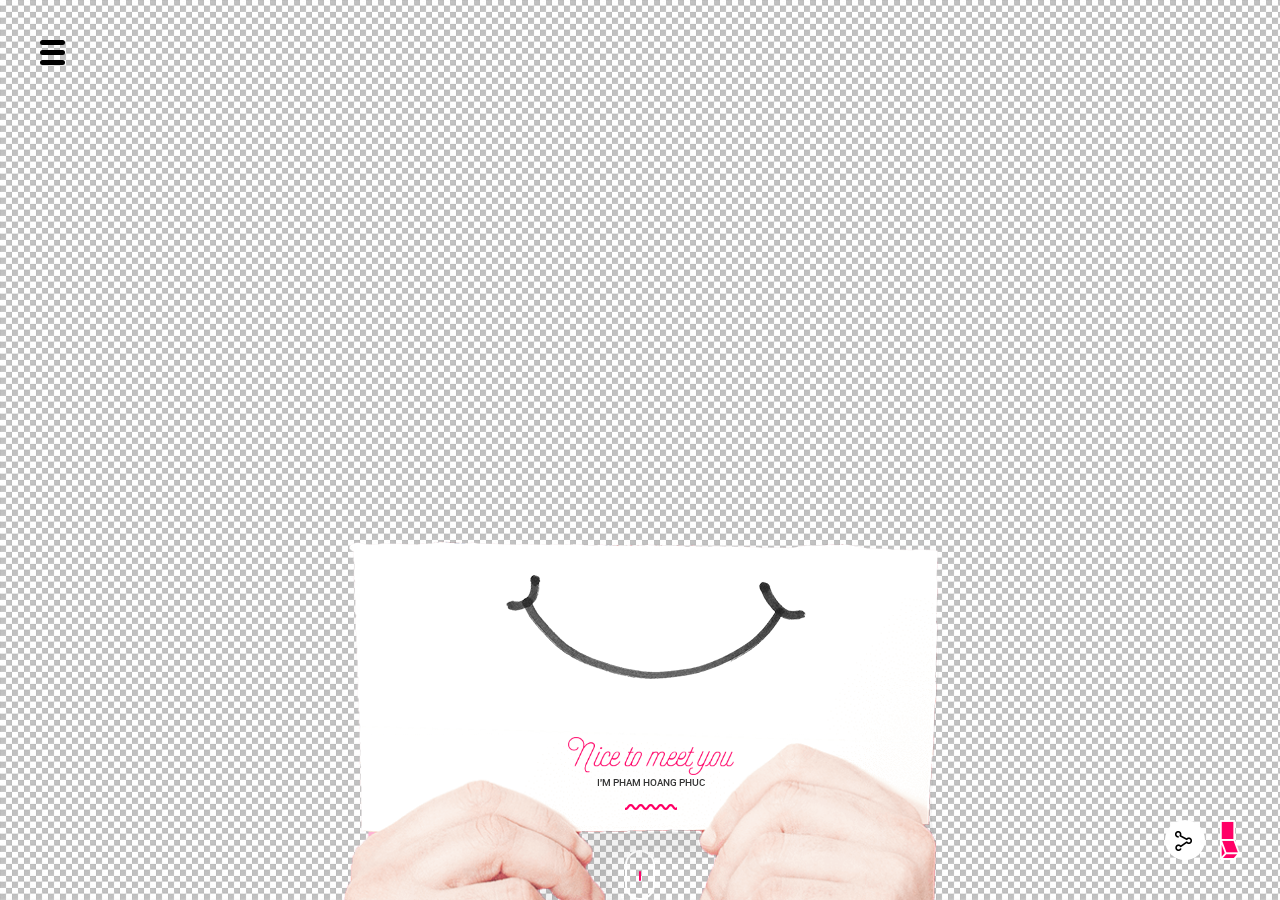
==== workshop/index.html @ e53c675f "managing" ====
<!DOCTYPE html>
<html>

<head>
	<link rel="canonical" href="#" />
	<meta charset="UTF-8">
	<meta http-equiv="X-UA-Compatible" content="IE=edge" />
	<meta name="viewport" content="width=device-width, initial-scale=1, user-scalable=no" />
	<meta property="og:title" content="The Smiles Hunter :)" />
	<meta property="og:description" content="Creative Direction with passion and hard work :)" />
	<meta property="og:type" content="website" />
	<meta property="og:site_name" content="The Smiles Hunter :)" />
	<meta name="description" content="Creative Direction with passion and hard work🙂">
	<meta name="keywords" content="Phuc Pham, config, design, smile, sorriso, layout, first and foremost workshop-58274 design">
	<meta name="theme-color" content="#ff0066">

	<title>The Smiles Hunter :)</title>

	<link rel="shortcut icon" type="image/x-icon" href="favicon.ico" />

	<link rel="stylesheet" href="css/vendor.css" media="all">
	<link rel="stylesheet" href="css/style.css" media="all">

	<script src="js/vendor.js"></script>
	<script src="js/scripts.js"></script>



	<script type="text/javascript">
		$(window).load(function () {
			if ($(window).width() >= 992 && $(window).height() >= 600) {
				$("body").queryLoader2({
					percentage: true,
					deepSearch: true,
					backgroundColor: '#fff',
					barHeight: 0,
					fadeOutTime: 2000,
					// minimumTime: 99999999999,
					onProgress: function () {
						$('#fullpage').css('background', '#222');
						$('#page-home, #menu, #interruptor').css('opacity', '1');
						$('#overlay').hide();
					}
				});

			}
		});

		$('body').prepend('<div id="fb-root"></div>');

		var script = document.createElement('script');
		script.type = 'text/javascript';
		script.src = 'http://connect.facebook.net/pt_EN/all.js'
		$("body").prepend(script);
	</script>

	<audio id="switch" src="audio/rocker_switch.mp3" type="audio/mp3"></audio>

	<div id="overlay"></div>

	<div id="menu" style="opacity: 0;">
		<a href="#">
			<span></span>
			<span></span>
			<span></span>
		</a>
	</div>

	<div id="page-content">
		<div class="details-content">
			<div class="texto">
				<a href="#home" data-menuanchor="home" class="nice">
					<img src="img/saudacao.png" alt="Nice to meet you">
				</a>

				<p>I’m <a href="#phucpham" data-menuanchor="phucpham" class="magenta phucpham">Phuc Pham</a> and
					here is the place that you can know everything <a href="#about-me" data-menuanchor="about-me"
						class="magenta about">about me</a>.</p>
				<p>To be honest, I love bringing <a href="#projects" data-menuanchor="projects"
						class="magenta ideas">ideas to life</a>, make <a href="#map" data-menuanchor="map"
						class="magenta everywhere">smiles everywhere</a> and share <a href="#lessons"
						data-menuanchor="lessons" class="magenta experiences">all experiences</a>. So, let’s <a
						href="#contact" data-menuanchor="contact" class="magenta together">smile together</a>!</p>
					<p>(And <a href="https://github.com/php1301/workshop" data-menuanchor="lessons" class="magenta experiences">Github</a> star for this smile stuff, won't you :) ?)</p>
				<div class="socials">
					<ul>
						<li>
							<a href="mailto:19520854@gm.uit.edu.vn" class="email"></a>
						</li>

						<li>
							<a href="https://www.linkedin.com/in/phucpham1301" target="_blank" class="linkedin"></a>
						</li>

						<li>
							<a href="https://instagram.com/disclosure.p/" target="_blank" class="instagram"></a>
						</li>

						<li>
							<a href="https://twitter.com/phucproBB" target="_blank" class="twitter"></a>
						</li>

						<li>
							<a href="https://open.spotify.com/playlist/37i9dQZF1E352EMQ3yPuCy" target="_blank"
								class="spotify"></a>
						</li>

						<li>
							<a href="#" target="_blank" class="trophy"></a>
						</li>
					</ul>
				</div>

			</div>
			<div class="main-social">
				<a href="https://www.facebook.com/dioxittdn.phucprobb" class="bt-page-content">
					<img style="width: 20px; height: 25px; margin-right: 105px;" src="img/facebook.png">
				</a>
				<a href="https://github.com/php1301" class="bt-page-content">
					<img style="width: 20px; height: 25px; margin-left: 20px;" src="img/github.png">
				</a>
			</div>
		</div>
	</div>

	<div id="fullpage">
		<section id="page-home" class="section cinza" style="opacity: 0;">
			<div id="photo" class="cinza">
				<canvas class="desenho" width="2560" height="1600"></canvas>

				<!-- <img class="config cinza" src="img/config-cinza.png" alt="">
				<img class="config magenta" src="img/config-magenta.png" alt=""> -->
				<img class="bracos" src="img/bracos.png" alt="Braços segurando papel">

				<img class="sorriso home-sorriso1" src="img/home-sorriso1.png" alt="Sorriso 1">
				<img class="sorriso home-sorriso2" src="img/home-sorriso2.png" alt="Sorriso 2">
				<img class="sorriso home-sorriso3" src="img/home-sorriso3.png" alt="Sorriso 3">
				<img class="sorriso home-sorriso4" src="img/home-sorriso4.png" alt="Sorriso 4">
				<img class="sorriso home-sorriso5" src="img/home-sorriso5.png" alt="Sorriso 5">

				<div class="place">
					<a href="#Phuc Pham-config">
						<img class="bio-text" src="img/saudacao.png" alt="">
						<span>I'M PHAM HOANG PHUC</span>
						<div class="onda"></div>
					</a>
				</div>
			</div>

			<div class="mouse">
				<img class="mouse-roll" src="img/mouse-roll.png" alt="">
				<img class="mouse-slide" src="img/mouse-slide.png" alt="">
			</div>

			<div class="share-button">
				<div class="share-wrapper">
					<span class="normal">Share your art</span>
					<span class="creating"></span>
					<i class="share-icon"></i>
				</div>
			</div>
		</section>

		<section id="page-config" class="section cinza">
			<div class="details-content">
				<img class="crayon torward" src="img/crayon.png">
				<img class="crayon forward" src="img/crayon.png">

				<h3>Phuc Pham</h3>
				<h2 class="webkit">WebDeveloper</h2>
				<img src="img/title-config.png" alt="config" class="title-config nao-webkit">

				<h4>The Smiles Hunter</h4>

				<img class="sublinkingdo-branco1" src="img/sublinkingdo-branco1.png">
				<span class="places">WORK IN SILENCE</span>
				<span class="places">LET YOUR SUCCESS BE YOUR NOISE</span>
				<span class="places">SAI
					GON&nbsp;&nbsp;-&nbsp;&nbsp;LONDON&nbsp;&nbsp;-&nbsp;&nbsp;SINGAPORE&nbsp;&nbsp;-&nbsp;&nbsp;NEW
					YORK</span>

				<div id="swiper1" class="swiper-container">
					<div class="swiper-wrapper">
						<div class="swiper-slide">
							<p> Phuc Pham, a Vietnamese soul, with swag, humor and an
								expert in making people laugh (guess so). I am a result of this
								mixture, accumulating experience from all over the world. Passionate working with
								Digital, Design and Advertising.
								I also in mood for having have an unrestricted passion for what I do and that's a story
								I love to tell.</p>
						</div>

						<div class="swiper-slide">
							<p>Creative, focused on digital experiences, concept, campaigns, art
								direction, UX, social media, and of course, web development. Btw, I'm always looking
								for ideas, being a hard worker, a team motivator, also a serial deadline-dealder, a
								happy-client-maker.
								Whatever it takes to bring ideas to life.</p>
						</div>

						<div class="swiper-slide">
							<p>Developer daily hours are long, the work is also not that easy but the smiles are plenty.
								Nonetheless I keep the same
								boyish passion but with more experience and something that never changes: the will of
								frontier and
								endless ability to continue sharing smiles. Maybe one day we meet to have a drink and
								put the world to rights somehow or to work together. We'll laugh a lot. And then
								certainly, I will call you: friend.</p>
						</div>
					</div>

					<div class="swiper-pagination"></div>
				</div>
			</div>
			<a href="http://bit.ly/2WbVd1g">
				<div class="link-area link-the-beginning">
					<div class="mamadeira">
						<img src="img/mamadeira.png">
					</div>
					<span>THE BEGINNING</span>
				</div>
			</a>
		</section>

		<section id="area-about-me" class="section cinza">
			<div class="details-content">
				<div class="blocos">
					<div class="torward">
						<div class="item">
							<a href="#" class="check">Check</a>
							<span class="number number-years"></span>
							<span class="cursivo">Years Old</span>
							<img src="img/sublinkingdo-branco2.png" class="sublinkingdo-branco">
							<p>Vietnamese<br>
								<span>Associate Creative Saigonese<br>
									Born 2001 old</span></p>
							<img src="img/sublinkingdo-cinza4.png" class="sublinkingdo sublinkingdo-cinza4">
							<img src="img/sublinkingdo-branco3.png" class="sublinkingdo sublinkingdo-branco3">
							<p>SapientNitro <br>
								Singapore<br>
								London<br>
								London<br>
								Lowe London<br>
								Saint@RKCR London<br>
								Bio London<br>
								Rapp </p>
						</div>

						<div class="item">
							<a href="#" class="check">Check</a>
							<span class="number number-clients"></span>
							<span class="cursivo">Brands</span>
							<img src="img/sublinkingdo-branco2.png" class="sublinkingdo-branco">
							<p>3M Post-it, Accor, Asics,<br>
								Boomerang TV, Cartoon<br>
								Network, Citibank, Coca Cola,<br>
								Credit Suisse, Dove, Fiat,<br>
								Hellmman’s, HSBC, KPMG,<br>
								Lancôme, Lloyd's, Loreal, Lux,<br>
								Mars, McDonald’s, McLaren,<br>
								Mercedes Benz, MetLife, Moët,<br>
								NatWest, NHS, Nestlé, Nutella,<br>
								Philips, Philadelphia, Prevail,<br>
								Samsung, SingTel, Skype,<br>
								Starbucks, Standard Chartered,<br>
								Sony Mobile, Unicef, VW, etc.</p>
						</div>
					</div>

					<div class="central">
						<img src="img/sorriso-about.gif" class="sorriso cinza">
						<img src="img/sorriso-about-black.png" class="sorriso magenta">

						<h3>about</h3>
						<h2 class="webkit">me</h2>
						<img src="img/title-me1.png" alt="Me" class="title-me nao-webkit">
					</div>

					<div class="forward">
						<div class="item">
							<a href="#" class="check">Check</a>
							<span class="number number-markers"></span>
							<span class="cursivo">Belovers</span>
							<img src="img/sublinkingdo-branco2.png" class="sublinkingdo-branco">
							<p>Australia, Argentina,<br>
								, Canada, China,<br>
								Czech Republic, France,<br>
								Hong Kong, India,<br>
								Indonesia, Japan, Korea,<br>
								New Zeland, Philippines,<br>
								Russia, Singapore,<br>
								Thailand, United Kingdon<br>
								and United States.</p>
						</div>

						<div class="item">
							<a href="https://github.com/php1301?tab=repositories" class="check">Check</a>
							<span class="number number-awards"></span>
							<span class="cursivo">Stuff</span>
							<!-- <img src="img/sublinkingdo-branco2.png"  class="sublinkingdo-branco"> -->

							<div class="linkawards">
								<a href="#" target="_blank">Click <span>here</span> to
									check the<br>
									full list of my repositories</a>
								<div class="linkings linkingtop"></div>
								<div class="linkings linkingbot"></div>
								</p>

							</div>
							<!-- <img src="img/sublinkingdo-cinza4.png"  class="sublinkingdo sublinkingdo-cinza4">
								<img src="img/sublinkingdo-branco3.png"  class="sublinkingdo sublinkingdo-branco3"> -->
							<p>Cannes, One Show, Webby,<br>
								FWA, BIMA, LIA, W3, Lusos,<br>
								WebAwards, Iab Mixx,<br>
								Smarties, Media Latam,<br>
								A,<br>
								CSS Design, Creativity<br>
								International ,<br>
								Design Awards,<br>
								Communicator, etc.</p>
						</div>

					</div>
				</div>
			</div>

			<a href="https://www.youtube.com/watch?v=wMGjvpXFkGU&list=RDwMGjvpXFkGU&start_radio=1"
				class="link-area link-reel link-public fancybox.iframe">
				<div class="play">
					<img src="img/icon-play.png" alt="Play" class="icon-play">
					<img src="img/icon-circle.png" alt="Círculo" class="icon-circle">
				</div>

				<span>PUBLIC REEL</span>
			</a>
			<a href="https://youtu.be/__gm2ttLUiI" class="link-area link-reel link-sexy fancybox.iframe"
				data-file="sexy-reel">
				<div class="play">
					<img src="img/icon-lock.png" class="icon-lock">
					<img src="img/icon-circle.png" class="icon-circle">
				</div>

				<span>SEXY REEL</span>
			</a>
		</section>

		<section id="area-work-hard" class="section cinza">
			<div class="details-content">
				<div class="title">
					<div class="title1">
						<h3>work</h3>
						<h2 class="webkit">hard</h2>
						<img src="img/title-hard.png" alt="Hard" class="title-hard nao-webkit">
					</div>
					<div class="title2">
						<h3>play</h3>
						<h2 class="webkit">hard</h2>
						<img src="img/title-hard.png" alt="Hard" class="title-hard nao-webkit">
					</div>

					<br style="clear: both">

					<h4>Take a nap on Sunday. Sometimes.</h4>
				</div>
				<div id="swiper2" class="swiper-container">
					<div class="swiper-wrapper">
						<div class="swiper-slide">
							<div class="item">
								<div class="gallery gallery1 s-01 locked">
									<div class="link-job">
										<div class="job">
											<div class="description">
												<span>Real Talk</span>
											</div>
											<div class="logo">
												<div class="content">
													<img src="img/logo-s-01.png" alt="">
												</div>
											</div>
											<span class="tipo">COMING SOON</span>
										</div>
									</div>
								</div>
								<a class="gallery gallery2 s-02 locked">
									<div class="link-job">
										<div class="job">
											<div class="description">
												<span>We-Comm</span>
											</div>
											<div class="logo">
												<div class="content">
													<img src="img/logo-s-01.png" alt="">
												</div>
											</div>
											<span class="tipo">BIZ TRANSFORMATION</span>
										</div>
									</div>
								</a>
								<a class="gallery gallery3 s-03 locked">
									<div class="link-job">
										<div class="job">
											<div class="description">
												<span>Your Cup</span>
											</div>
											<div class="logo">
												<div class="content">
													<img src="img/logo-s-02.png" alt="Borgata">
												</div>
											</div>
											<span class="tipo">CAMPAIGN</span>
										</div>
									</div>
								</a>
								<a href="project-ask-us.html"class=" gallery gallery4 ask-us">
									<div class="link-job">
										<div class="job">
											<div class="description">
												<span style="transform: none;">Hygiene Authority</span>
											</div>
											<div class="logo">
												<div class="content">
													<img src="img/logo-prevail-branco.png" alt="Prevail">
												</div>
											</div>
											<span class="tipo">CAMPAIGN</span>
										</div>
									</div>
								</a>
								<a class="gallery gallery5 a-01 locked">
									<div class="link-job">
										<div class="job">
											<div class="description">
												<span>Waste No Run</span>
											</div>
											<div class="logo">
												<div class="content">
													<img src="img/logo-a-01-branco.png" alt="">
												</div>
											</div>
											<span class="tipo">CAMPAIGN</span>
										</div>
									</div>
								</a>

							</div>
						</div>
						<div class="swiper-slide">
							<div class="item">
								<a href="project-ask-us.html" class="gallery gallery1 plantaria">
									<div class="link-job">
										<div class="job">
											<div class="description">
												<span>Plantaria</span>
											</div>
											<div class="logo">
												<div class="content">
													<img src="img/logo-monsanto-branco.png" alt="monsanto">
												</div>
											</div>
											<span class="tipo">CAMPAIGN</span>
										</div>
									</div>
								</a>
								<a href="project-ask-us.html" class=" gallery gallery2 formula-likes">
									<div class="link-job">
										<div class="job">
											<div class="description">
												<span>Formula Likes</span>
											</div>
											<div class="logo">
												<div class="content">
													<img src="img/logo-michelin-branco.png" alt="Napster">
												</div>
											</div>
											<span class="tipo">BRAND CONTENT</span>
										</div>
									</div>
								</a>
								<a href="project-ask-us.html" class="gallery gallery3 the-social-cheesecake">
									<div class="link-job">
										<div class="job">
											<div class="description">
												<span>The Social<br>Cheesecake</span>
											</div>
											<div class="logo">
												<div class="content">
													<img src="img/logo-philadelphia-branco.png" alt="Philadelphia">
												</div>
											</div>
											<span class="tipo">SOCIAL CAMPAIGN</span>
										</div>
									</div>
								</a>
								<a href="project-ask-us.html"
									class="gallery gallery4 the-rocks-day">
									<div class="link-job">
										<div class="job">
											<div class="description">
												<span>The Rock's day</span>
											</div>
											<div class="logo">
												<div class="content">
													<img src="img/logo-napster-branco.png" alt="Napster">
												</div>
											</div>
											<span class="tipo">SOCIAL CAMPAIGN</span>
										</div>
									</div>
								</a>
								<a href="project-ask-us.html" class="gallery gallery5 preprare-to-take-off">
									<div class="link-job">
										<div class="job">
											<div class="description">
												<span>Prepare to Take Off</span>
											</div>
											<div class="logo">
												<div class="content">
													<img src="img/logo-one-world-branco.png" alt="One World">
												</div>
											</div>
											<span class="tipo">WEBSITE</span>
										</div>
									</div>
								</a>
							</div>
						</div>
						<div class="swiper-slide">
							<div class="item">
								<a href="project-ask-us.html" class="gallery gallery1 pizza-roulette">
									<div class="link-job">
										<div class="job">
											<div class="description">
												<span>Pizza Roulette</span>
											</div>
											<div class="logo">
												<div class="content">
													<img src="img/logo-philadelphia-branco.png" alt="Philadelphia">
												</div>
											</div>
											<span class="tipo">SOCIAL CAMPAIGN</span>
										</div>
									</div>
								</a>

								<a href="project-ask-us.html" class="gallery gallery2 the-final-of-champions-league">
									<div class="link-job">
										<div class="job">
											<div class="description">
												<span>The final of<br>Champions League</span>
											</div>
											<div class="logo">
												<div class="content">
													<img src="img/logo-sony-branco.png" alt="Sony">
												</div>
											</div>
											<span class="tipo">PROMOTION CAMPAIGN</span>
										</div>
									</div>
								</a>

								<a href="project-ask-us.html"class="gallery gallery3 stayuber">
									<div class="link-job">
										<div class="job">
											<div class="description">
												<span>#stayuber</span>
											</div>
											<div class="logo">
												<div class="content">
													<img src="img/logo-uber-branco.png" alt="Uber">
												</div>
											</div>
											<span class="tipo">CAMPAIGN</span>
										</div>
									</div>
								</a>

								<a href="project-ask-us.html" class="gallery gallery4 sony-guru">
									<div class="link-job">
										<div class="job">
											<div class="description">
												<span>Sony Guru</span>
											</div>
											<div class="logo">
												<div class="content">
													<img src="img/logo-sony-branco.png" alt="Sony">
												</div>
											</div>
											<span class="tipo">PLATFORM</span>
										</div>
									</div>
								</a>

								<a href="project-ask-us.html" class="gallery gallery5 mr-magic-philly">
									<div class="link-job">
										<div class="job">
											<div class="description">
												<span>Mr. Magic Philly</span>
											</div>
											<div class="logo">
												<div class="content">
													<img src="img/logo-philadelphia-branco.png" alt="Philadelphia">
												</div>
											</div>
											<span class="tipo">CAMPAIGN</span>
										</div>
									</div>
								</a>

							</div>
						</div>

						<div class="swiper-slide hide">
							<div class="item">

								<a href="project-ask-us.html" class="gallery gallery3 b-01 locked">
									<div class="link-job">
										<div class="job">
											<div class="description">
												<span>Real Lucky</span>
											</div>
											<div class="logo">
												<div class="content">
													<img src="img/logo-b-01-branco.png" alt="">
												</div>
											</div>
											<span class="tipo">CAMPAIGN</span>
										</div>
									</div>
								</a>

								<a href="#projects/the-future-of-internet-banking"
									data-file="project-internet-banking.php"
									class="gallery gallery2 the-future-of-internet-banking">
									<div class="link-job">
										<div class="job">
											<div class="description">
												<span>The future of<br>Internet Banking</span>
											</div>
											<div class="logo">
												<div class="content">
													<img src="img/logo-original-branco.png" alt="Original">
												</div>
											</div>
											<span class="tipo">WEBSITE + MOBILE </span>
										</div>
									</div>
								</a>

								<a href="#projects/voice-cooking" data-file="project-voice-cooking.php"
									class="gallery gallery4 voice-cooking">
									<div class="link-job">
										<div class="job">
											<div class="description">
												<span>Voice Chat</span>
											</div>
											<div class="logo">
												<div class="content">
													<img src="img/logo-philadelphia-branco.png" alt="Philadelphia">
												</div>
											</div>
											<span class="tipo">APP</span>
										</div>
									</div>
								</a>

								<a href="#projects/canned-insurance" data-file="project-canned-insurance.php"
									class="gallery gallery1 canned-insurance">
									<div class="link-job">
										<div class="job">
											<div class="description">
												<span>Canned Food</span>
											</div>
											<div class="logo">
												<div class="content">
													<img src="img/logo-metlife-branco.png" alt="Metlife">
												</div>
											</div>
											<span class="tipo">PRODUCT</span>
										</div>
									</div>
								</a>

								<a href="#projects/incredikids" data-file="project-incredikids.php"
									class="gallery gallery4 incredikids">
									<div class="link-job">
										<div class="job">
											<div class="description">
												<span>Incredikids</span>
											</div>
											<div class="logo">
												<div class="content">
													<img src="img/logo-cartoon-network-branco.png"
														alt="Cartoon Network">
												</div>
											</div>
											<span class="tipo">PORTED GAMES</span>
										</div>
									</div>
								</a>

								<a href="#projects/the-bulb" data-file="project-bio.php"
									class="gallery gallery5 the-bulb">
									<div class="link-job">
										<div class="job">
											<div class="description">
												<span>The Bulb</span>
											</div>
											<div class="logo">
												<div class="content">
													<img src="img/logo-bio-branco.png" alt="Bio">
												</div>
											</div>
											<span class="tipo">WEBSITE</span>
										</div>
									</div>
								</a>

								<a href="#projects/always-on-nutella" data-file="project-nutella.php"
									class="gallery gallery5 always-on-nutella">
									<div class="link-job">
										<div class="job">
											<div class="description">
												<span>Always on</span>
											</div>
											<div class="logo">
												<div class="content">
													<img src="img/logo-nutella-branco.png" alt="Nutella">
												</div>
											</div>
											<span class="tipo">SOCIAL MEDIA</span>
										</div>
									</div>
								</a>

							</div>
						</div>
					</div>

					<div class="swiper-pagination"></div>
				</div>
			</div>
		</section>

		<section id="area-map" class="section cinza">
			<div class="details-content">
				<h2 class="webkit">my job</h2>
				<img src="img/my-job.png" alt="my job" class="title-europe-asia nao-webkit">
				<h3>left smiles</h3>
				<h4>in Nineteen Countries</h4>
			</div>

			<div id="map">
				<div class="main-holder">
					<div class="main-frame">
						<div class="container">
							<div class="map">
								<div class="map-holder">
									<img src="img/img-map.png" alt="map">
									<ul class="tanks-group">
										<li class="tank-1">
											<a href="#" rel="Estados Unidos" class="active" data-flag="usa"
												data-deg="180">
												<span class="tank-holder">
													<span class="flag"></span>
													<!-- classes tl tr l t -->
													<span class="short"></span>

													<img src="img/tank.png" alt="image description" width="34"
														height="17">
												</span>
												<img class="fire cinza" src="img/hearts.gif" width="50" height=""
													alt="43" />
												<img class="fire magenta" src="img/hearts_pink.gif" width="50" height=""
													alt="43" />
											</a>
										</li>
										<li class="tank-2">
											<a href="#" rel="Brazil" data-flag="br" data-deg="180">
												<span class="tank-holder">
													<span class="flag"></span>
													<!-- classes tl tr l t -->
													<span class="short"></span>

													<img src="img/tank.png" alt="image description" width="34"
														height="17">
												</span>
												<img class="fire cinza" src="img/hearts.gif" width="50" height=""
													alt="43" />
												<img class="fire magenta" src="img/hearts_pink.gif" width="50" height=""
													alt="43" />
											</a>
										</li>
										<li class="tank-3">
											<a href="#" rel="England" data-flag="en" data-deg="180">
												<span class="tank-holder">
													<span class="flag"></span>
													<!-- classes tl tr l t -->
													<span class="short"></span>

													<img src="img/tank.png" alt="image description" width="34"
														height="17">
												</span>
												<img class="fire cinza" src="img/hearts.gif" width="50" height=""
													alt="43" />
												<img class="fire magenta" src="img/hearts_pink.gif" width="50" height=""
													alt="43" />
											</a>
										</li>
										<li class="tank-4">
											<a href="#" rel="Cambodia" data-flag="cz" data-deg="180">
												<span class="tank-holder">
													<span class="flag"></span>
													<!-- classes tl tr l t -->
													<span class="short"></span>

													<img src="img/tank.png" alt="image description" width="34"
														height="17">
												</span>
												<img class="fire cinza" src="img/hearts.gif" width="50" height=""
													alt="43" />
												<img class="fire magenta" src="img/hearts_pink.gif" width="50" height=""
													alt="43" />
											</a>
										</li>
										<li class="tank-5">
											<a href="#" rel="India" data-flag="ind" data-deg="180">
												<span class="tank-holder">
													<span class="flag"></span>
													<!-- classes tl tr l t -->
													<span class="short"></span>

													<img src="img/tank.png" alt="image description" width="34"
														height="17">
												</span>
												<img class="fire cinza" src="img/hearts.gif" width="50" height=""
													alt="43" />
												<img class="fire magenta" src="img/hearts_pink.gif" width="50" height=""
													alt="43" />
											</a>
										</li>
										<li class="tank-6">
											<a href="#" rel="Russia" data-flag="ru" data-deg="180">
												<span class="tank-holder">
													<span class="flag"></span>
													<!-- classes tl tr l t -->
													<span class="short"></span>

													<img src="img/tank.png" alt="image description" width="34"
														height="17">
												</span>
												<img class="fire cinza" src="img/hearts.gif" width="50" height=""
													alt="43" />
												<img class="fire magenta" src="img/hearts_pink.gif" width="50" height=""
													alt="43" />
											</a>
										</li>
										<li class="tank-7">
											<a href="#" rel="China" data-flag="ch" data-deg="180">
												<span class="tank-holder">
													<span class="flag"></span>
													<!-- classes tl tr l t -->
													<span class="short"></span>

													<img src="img/tank.png" alt="image description" width="34"
														height="17">
												</span>
												<img class="fire cinza" src="img/hearts.gif" width="50" height=""
													alt="43" />
												<img class="fire magenta" src="img/hearts_pink.gif" width="50" height=""
													alt="43" />
											</a>
										</li>
										<li class="tank-8">
											<a href="#" rel="Hong Kong" data-flag="hong" data-deg="180">
												<span class="tank-holder">
													<span class="flag"></span>
													<!-- classes tl tr l t -->
													<span class="short"></span>

													<img src="img/tank.png" alt="image description" width="34"
														height="17">
												</span>
												<img class="fire cinza" src="img/hearts.gif" width="50" height=""
													alt="43" />
												<img class="fire magenta" src="img/hearts_pink.gif" width="50" height=""
													alt="43" />
											</a>
										</li>
										<li class="tank-9">
											<a href="#" rel="Thailand" data-flag="th" data-deg="180">
												<span class="tank-holder">
													<span class="flag"></span>
													<!-- classes tl tr l t -->
													<span class="short"></span>

													<img src="img/tank.png" alt="image description" width="34"
														height="17">
												</span>
												<img class="fire cinza" src="img/hearts.gif" width="50" height=""
													alt="43" />
												<img class="fire magenta" src="img/hearts_pink.gif" width="50" height=""
													alt="43" />
											</a>
										</li>
										<li class="tank-10">
											<a href="#" rel="Philippines" data-flag="ph" data-deg="180">
												<span class="tank-holder">
													<span class="flag"></span>
													<!-- classes tl tr l t -->
													<span class="short"></span>

													<img src="img/tank.png" alt="image description" width="34"
														height="17">
												</span>
												<img class="fire cinza" src="img/hearts.gif" width="50" height=""
													alt="43" />
												<img class="fire magenta" src="img/hearts_pink.gif" width="50" height=""
													alt="43" />
											</a>
										</li>
										<li class="tank-11">
											<a href="#" rel="Singapore" data-flag="sin" data-deg="180">
												<span class="tank-holder">
													<span class="flag"></span>
													<!-- classes tl tr l t -->
													<span class="short"></span>

													<img src="img/tank.png" alt="image description" width="34"
														height="17">
												</span>
												<img class="fire cinza" src="img/hearts.gif" width="50" height=""
													alt="43" />
												<img class="fire magenta" src="img/hearts_pink.gif" width="50" height=""
													alt="43" />
											</a>
										</li>
										<li class="tank-12">
											<a href="#" rel="Indonesia" data-flag="id" data-deg="180">
												<span class="tank-holder">
													<span class="flag"></span>
													<!-- classes tl tr l t -->
													<span class="short"></span>

													<img src="img/tank.png" alt="image description" width="34"
														height="17">
												</span>
												<img class="fire cinza" src="img/hearts.gif" width="50" height=""
													alt="43" />
												<img class="fire magenta" src="img/hearts_pink.gif" width="50" height=""
													alt="43" />
											</a>
										</li>
										<li class="tank-13">
											<a href="#" rel="Brunei" data-flag="cor" data-deg="180">
												<span class="tank-holder">
													<span class="flag"></span>
													<!-- classes tl tr l t -->
													<span class="short"></span>

													<img src="img/tank.png" alt="image description" width="34"
														height="17">
												</span>
												<img class="fire cinza" src="img/hearts.gif" width="50" height=""
													alt="43" />
												<img class="fire magenta" src="img/hearts_pink.gif" width="50" height=""
													alt="43" />
											</a>
										</li>
										<li class="tank-14">
											<a href="#" rel="Australia" data-flag="au" data-deg="180">
												<span class="tank-holder">
													<span class="flag"></span>
													<!-- classes tl tr l t -->
													<span class="short"></span>

													<img src="img/tank.png" alt="image description" width="34"
														height="17">
												</span>
												<img class="fire cinza" src="img/hearts.gif" width="50" height=""
													alt="43" />
												<img class="fire magenta" src="img/hearts_pink.gif" width="50" height=""
													alt="43" />
											</a>
										</li>
										<li class="tank-15">
											<a href="#" rel="Japan" data-flag="jp" data-deg="180">
												<span class="tank-holder">
													<span class="flag"></span>
													<!-- classes tl tr l t -->
													<span class="short"></span>

													<img src="img/tank.png" alt="image description" width="34"
														height="17">
												</span>
												<img class="fire cinza" src="img/hearts.gif" width="50" height=""
													alt="43" />
												<img class="fire magenta" src="img/hearts_pink.gif" width="50" height=""
													alt="43" />
											</a>
										</li>
										<li class="tank-16">
											<a href="#" rel="New Zealand" data-flag="nz" data-deg="180">
												<span class="tank-holder">
													<span class="flag"></span>
													<!-- classes tl tr l t -->
													<span class="short"></span>

													<img src="img/tank.png" alt="image description" width="34"
														height="17">
												</span>
												<img class="fire cinza" src="img/hearts.gif" width="50" height=""
													alt="43" />
												<img class="fire magenta" src="img/hearts_pink.gif" width="50" height=""
													alt="43" />
											</a>
										</li>
										<li class="tank-17">
											<a href="#" rel="Canada" data-flag="cdn" data-deg="180">
												<span class="tank-holder">
													<span class="flag"></span>
													<!-- classes tl tr l t -->
													<span class="short"></span>

													<img src="img/tank.png" alt="image description" width="34"
														height="17">
												</span>
												<img class="fire cinza" src="img/hearts.gif" width="50" height=""
													alt="43" />
												<img class="fire magenta" src="img/hearts_pink.gif" width="50" height=""
													alt="43" />
											</a>
										</li>
										<li class="tank-18">
											<a href="#" rel="Argentina" data-flag="ra" data-deg="180">
												<span class="tank-holder">
													<span class="flag"></span>
													<!-- classes tl tr l t -->
													<span class="short"></span>

													<img src="img/tank.png" alt="image description" width="34"
														height="17">
												</span>
												<img class="fire cinza" src="img/hearts.gif" width="50" height=""
													alt="43" />
												<img class="fire magenta" src="img/hearts_pink.gif" width="50" height=""
													alt="43" />
											</a>
										</li>
										<li class="tank-19">
											<a href="#" rel="France" data-flag="fr" data-deg="180">
												<span class="tank-holder">
													<span class="flag"></span>
													<!-- classes tl tr l t -->
													<span class="short"></span>

													<img src="img/tank.png" alt="image description" width="34"
														height="17">
												</span>
												<img class="fire cinza" src="img/hearts.gif" width="50" height=""
													alt="43" />
												<img class="fire magenta" src="img/hearts_pink.gif" width="50" height=""
													alt="43" />
											</a>
										</li>
									</ul>
									<!-- <em class="note">(*)  Concorrência</em> -->
								</div>
								<div class="content">
									<div class="heading-block">
										<!--<h3>England</h3>-->
									</div>
									<div class="map-list">
										<ul>
											<li rel="en">3M Post-it</li>
											<li rel="en">Bakers*</li>
											<li rel="en">Barclays</li>
											<li rel="en">BC Book Shop</li>
											<li rel="en">Bio Agency</li>
											<li rel="en">Boomerang TV</li>
											<li rel="en">Carbon Desk</li>
											<li rel="en">Carlsberg*</li>
											<li rel="en">Cartoon Network</li>
											<li rel="en">Coca-Cola*</li>
											<li rel="en">Collect London</li>
											<li rel="en">Football League</li>
											<li rel="en">Footlooker</li>
											<li rel="en">Genencor</li>
											<li rel="en">Getty Images</li>
											<li rel="en">Honda</li>
											<li rel="en">HP</li>
											<li rel="en">HSBC</li>
											<li rel="en">Ibis Hotel</li>
											<li rel="en">Ladbrokes*</li>
											<li rel="en">Liverpool Team*</li>
											<li rel="en">Lloyds Bank</li>
											<li rel="en">Mercure Hotel</li>
											<li rel="en">Mc Laren</li>
											<li rel="en">NatWest Bank</li>
											<li rel="en">NHS Humana</li>
											<li rel="en">Philips</li>
											<li rel="en">Pfizer</li>
											<li rel="en">Rools Royce*</li>
											<li rel="en">Santander Bank</li>
											<li rel="en">Skype</li>
											<li rel="en">TCP</li>
											<li rel="en">Unicef</li>
											<li rel="en">Visit Britain</li>
											<li rel="en">Vodafone*</li>
											<!-- Singapoura -->
											<li rel="sin">Citibank</li>
											<li rel="sin">Credit Suisse</li>
											<li rel="sin">DBS*</li>
											<li rel="sin">Dove*</li>
											<li rel="sin">Eu Yan Sang</li>
											<li rel="sin">Life Buoy</li>
											<li rel="sin">Lux</li>
											<li rel="sin">Metlife</li>
											<li rel="sin">Net Biscuit</li>
											<li rel="sin">Paddle Pop</li>
											<li rel="sin">Park Royal Hotel*</li>
											<li rel="sin">SingTel </li>
											<li rel="sin">Standart Chartered</li>
											<li rel="sin">Tiger aways*</li>
											<li rel="sin">Walls*</li>
											<!-- China -->
											<li rel="ch">Metlife</li>
											<li rel="ch">Moët Henessy*</li>
											<li rel="ch">SunLife Financial*</li>
											<!-- Hong Kong -->
											<li rel="hong">Metlife</li>
											<li rel="hong">Moët Henessy*</li>
											<li rel="hong">SunLife Financial*</li>
											<li rel="cor">Hyundai</li>
											<!-- Australia -->
											<li rel="au">Moët Henessy*</li>
											<!-- Thailand -->
											<li rel="th">Lux</li>
											<!-- Indonesia -->
											<li rel="id">Lux</li>
											<li rel="ph">Lux</li>
											<!-- India -->
											<li rel="ind">Fiat*</li>
											<li rel="ind">Lipton*</li>
											<!-- Brazil -->
											<li rel="br">Brave</li>
											<li rel="br">Lux</li>
											<!-- Russia -->
											<li rel="ru">Tuborg*</li>
											<!-- New Zeland -->
											<li rel="nz">Juliano Xavier</li>
											<!-- Czech Republic -->
											<li rel="cz">DSI</li>
											<li rel="cz">Martin Hirsal</li>
											<!-- Japan -->
											<li rel="jp">Chrisler*</li>
											<!-- USA -->
											<li rel="usa">Mars</li>
										</ul>
									</div>
								</div>
								<ul class="actions">
									<li class="btn-left"><span></span></li>
									<li class="btn-right"><span></span></li>
									<li class="btn-space"><span>Fire</span></li>
								</ul>
							</div>
							<div class="audio-holder">
								<!-- <audio class="boom" src="audio/Boom_thank_blow.mp3" type="audio/mp3" controls="controls"></audio>
									<audio class="piu" src="audio/Piu_shooting.mp3" type="audio/mp3" controls="controls"></audio> -->
								<span class="piu" rel="audio/Piu_shooting.mp3"></span>
								<span class="boom" rel="audio/Boom_thank_blow.mp3"></span>
								<audio id="audio-player1" src="audio/Piu_shooting.mp3" type="audio/mp3"
									controls></audio>
							</div>
						</div>
					</div>
				</div>
			</div>
		</section>

		<section id="area-lessons" class="section cinza">
			<div class="details-content">
				<h2 class="webkit">my</h2>
				<img src="img/title-my.png" alt="my" class="title-my nao-webkit">
				<h3>life</h3>
				<h2 class="webkit">lessons</h2>
				<img src="img/title-lessons.png" alt="lessons" class="title-elessons nao-webkit">

				<div id="swiper3" class="swiper-container">
					<div class="swiper-wrapper">

						<div class="swiper-slide">
							<h4>Less Brain</h4>
							<span>MORE STORM</span>
						</div>
						<div class="swiper-slide">
							<h4>Save Friends</h4>
							<span>NOT JUST MONEY</span>
						</div>
						<div class="swiper-slide">
							<h4>Belief isn’t enough</h4>
							<span>WORK MORE</span>
						</div>
						<div class="swiper-slide">
							<h4>Lose Everything</h4>
							<span>BUT NEVER TIME, BE O'CLOCK SHARP</span>
						</div>

						<div class="swiper-slide">
							<h4>99% of happiness is your Responsibility</h4>
							<span>OK, 1% IS ABOUT BEING LUCKY</span>
						</div>
						<div class="swiper-slide">
							<h4>Get an Umbrella</h4>
							<span>YOUR MUM IS RIGHT SOMETIMES</span>
						</div>
						<div class="swiper-slide">
							<h4>Say Sorry and Thanks</h4>
							<span>THOSE WORDS CAN CHANGE THE WORLD</span>
						</div>

						<div class="swiper-slide">
							<h4>Move to other countries, change lovers and hairstyles</h4>
							<span>BUT KEEP YOUR DREAMS, FOREVER</span>
						</div>

						<div class="swiper-slide">
							<h4>Music is the connection of the Soul</h4>
							<span>DEFINITELY, SOMETIMES YOU WEAR YOUR HEADPHONES ON MUTE</span>
						</div>

						<div class="swiper-slide">
							<h4>Sometimes, you have to get over with something</h4>
							<span>PLEASE, CHEER UP YOURSELF.</span>
						</div>
					</div>

					<div class="swiper-pagination"></div>
				</div>
			</div>

			<div id="nuvens">
				<img src="img/cloud-cinza1.png" alt="Nuvem" class="cloud cloud-cinza cloud1">
				<img src="img/cloud-cinza2.png" alt="Nuvem" class="cloud cloud-cinza cloud2">
				<img src="img/cloud-cinza3.png" alt="Nuvem" class="cloud cloud-cinza cloud3">
				<img src="img/cloud-cinza4.png" alt="Nuvem" class="cloud cloud-cinza cloud4">
				<img src="img/cloud-cinza5.png" alt="Nuvem" class="cloud cloud-cinza cloud5">

				<img src="img/cloud-magenta1.png" alt="Nuvem" class="cloud cloud-magenta cloud1">
				<img src="img/cloud-magenta2.png" alt="Nuvem" class="cloud cloud-magenta cloud2">
				<img src="img/cloud-magenta3.png" alt="Nuvem" class="cloud cloud-magenta cloud3">
				<img src="img/cloud-magenta4.png" alt="Nuvem" class="cloud cloud-magenta cloud4">
				<img src="img/cloud-magenta5.png" alt="Nuvem" class="cloud cloud-magenta cloud5">
			</div>
		</section>

		<section id="area-contact" class="section cinza">
			<div class="details-content">
				<img src="img/sorriso-contact.gif" alt="Sorriso" class="sorriso cinza">
				<img src="img/sorriso-contact-black.png" alt="Sorriso" class="sorriso magenta">

				<a href="mailto:19520854@gm.uit.edu.vn" class="email">
					<h3>email</h3>
					<h2 class="webkit">me</h2>
					<img src="img/title-me2.png" alt="Me" class="title-me nao-webkit">
				</a>

				<img src="img/sublinkingdo-branco4.png" class="sublinkingdo">

				<a href="https://drive.google.com/open?id=169c_muZ7pUuO4r9Zg4VEjDRozMlaq_cZ" target="_blank" class="cv">
					<h2 class="webkit">cv</h2>
					<img src="img/title-cv.png" alt="CV" class="title-cv nao-webkit">
					<h3>download</h3>
				</a>

				<h4>Thank You</h4>

				<span>for your precious<br>time to smile with me</span>


			</div>

			<div id="coracoes">
				<img src="img/shape-cinza1.png" alt="Coração" class="shape shape-cinza shape1">
				<img src="img/shape-cinza2.png" alt="Coração" class="shape shape-cinza shape2">
				<img src="img/shape-cinza3.png" alt="Coração" class="shape shape-cinza shape3">
				<img src="img/shape-cinza4.png" alt="Coração" class="shape shape-cinza shape4">

				<img src="img/shape-magenta1.png" alt="Coração" class="shape shape-magenta shape1">
				<img src="img/shape-magenta2.png" alt="Coração" class="shape shape-magenta shape2">
				<img src="img/shape-magenta3.png" alt="Coração" class="shape shape-magenta shape3">
				<img src="img/shape-magenta4.png" alt="Coração" class="shape shape-magenta shape4">
			</div>
		</section>
	</div>



	<a href="javascript:;" id="interruptor" class="magenta" style="opacity: 0;">Interruptor</a>

	<div class="video"></div>

	<div id="responsive">
		<div class="details-content">
			<h2>Sorry</h2>
			<h3>I'm almost</h3>
			<h4>responsive</h4>

			<p>OK, I know that you are browsing on your computer and are testing whether the website is responsive or
				not. lol :) Yes, it is. This site has been designed for you to have the best experience on any platform,
				device and to get to know a little bit of my story and all the details of the projects developed. So,
				breathe, open it full screen like a boss and let's smile together.</p>

			<span>Oh! Access the pocket version on your mobile and tablet on the same
				URL.<br>https://workshop-58274.firebaseapp.com/</span>

			<!-- <div class="suggestion">
					<span class="magenta">resize</span>
					<span class="cinza">browser</span>
					<img src="img/sublinkingdo-magenta5.png"  class="sublinkingdo">
				</div> -->
		</div>
	</div>

	<div id="mobile">
		<div class="bloco">
			<div class="details-content">
				<h3>Phuc Pham</h3>
				<h2>WebDeveloper</h2>
				<h4>The Smiles Hunter</h4>

				<p> Phuc Pham, a Vietnamese soul, with swag, humor and an
					expert in making people laugh (guess so). I am a result of this
					mixture, accumulating experience from all over the world. Passionate working with
					Digital, Design and Advertising.
					I also in mood for having have an unrestricted passion for what I do and that's a story
					I love to tell.</p>

				<p>Creative, focused on digital experiences, concept, campaigns, art
					direction, UX, social media, and of course, web development. Btw, I'm always looking
					for ideas, being a hard worker, a team motivator, also a serial deadline-dealder, a
					happy-client-maker.
					Whatever it takes to bring ideas to life.</p>

				<p>Developer daily hours are long, the work is also not that easy but the smiles are plenty.
					Nonetheless I keep the same
					boyish passion but with more experience and something that never changes: the will of
					frontier and
					endless ability to continue sharing smiles. Maybe one day we meet to have a drink and
					put the world to rights somehow or to work together. We'll laugh a lot. And then
					certainly, I will call you: friend.</p>

				<a href="https://youtu.be/__gm2ttLUiI" class="suggestion">
					<span class="magenta">My</span>
					<span class="cinza">Reel</span>
				</a>

				<span class="access">For full experience access<br>https://workshop-58274.firebaseapp.com/<br>in your
					desktop.</span>

				<div class="socials">
					<ul>
						<li>
							<a href="mailto:19520854@gm.uit.edu.vn" target="_blank" class="email"></a>
						</li>

						<li>
							<a href="https://www.linkedin.com/in/phucpham1301" target="_blank" class="linkedin"></a>
						</li>
						<li>
							<a href="https://instagram.com/disclosure.p/" target="_blank" class="instagram"></a>
						</li>
						<li>
							<a href="https://twider.com/phucproBB" target="_blank" class="twitter"></a>
						</li>
					</ul>
				</div>
			</div>
		</div>
	</div>
	<div id="project"></div>

	<audio loop src="audio/song.mp3" autoplay></audio>

	</body>

	<script defer src="/__/firebase/7.6.2/firebase-app.js"></script>
	<!-- include only the Firebase features as you need -->
	<script defer src="/__/firebase/7.6.2/firebase-auth.js"></script>
	<script defer src="/__/firebase/7.6.2/firebase-database.js"></script>
	<script defer src="/__/firebase/7.6.2/firebase-messaging.js"></script>
	<script defer src="/__/firebase/7.6.2/firebase-storage.js"></script>
	<!-- initialize the SDK after all desired features are loaded -->
	<script defer src="/__/firebase/init.js"></script>

</html>
---- workshop/css/style.css ----
#overlay, #qLoverlay {
    position: fixed;
    width: 100%;
    height: 100%;
    background: url(../img/bg-quadriculado-cinza.jpg) #fff
}

.tanks-group, ul {
    list-style: none
}

#page-home .bracos, #page-home .desenho, #page-home .place, #page-home .config {
    transition: transform .2s ease
}

@font-face {
    font-family: robotomedium;
    src: url(../fonts/roboto-medium-webfont.eot);
    src: url(../fonts/roboto-medium-webfont.eot?#iefix) format("embedded-opentype"), url(../fonts/roboto-medium-webfont.woff2) format("woff2"), url(../fonts/roboto-medium-webfont.woff) format("woff"), url(../fonts/roboto-medium-webfont.ttf) format("truetype"), url(../fonts/roboto-medium-webfont.svg#robotomedium) format("svg");
    font-weight: 400;
    font-style: normal
}

@font-face {
    font-family: CooperBlackStd;
    src: url(../fonts/CooperBlackStd.eot);
    src: url(../fonts/CooperBlackStd.eot) format("embedded-opentype"), url(../fonts/CooperBlackStd.woff2) format("woff2"), url(../fonts/CooperBlackStd.woff) format("woff"), url(../fonts/CooperBlackStd.ttf) format("truetype"), url(../fonts/CooperBlackStd.svg#CooperBlackStd) format("svg")
}

@font-face {
    font-family: robotolight;
    src: url(../fonts/roboto-light-webfont.eot);
    src: url(../fonts/roboto-light-webfont.eot?#iefix) format("embedded-opentype"), url(../fonts/roboto-light-webfont.woff2) format("woff2"), url(../fonts/roboto-light-webfont.woff) format("woff"), url(../fonts/roboto-light-webfont.ttf) format("truetype"), url(../fonts/roboto-light-webfont.svg#robotolight) format("svg");
    font-weight: 400;
    font-style: normal
}

@font-face {
    font-family: robotoregular;
    src: url(../fonts/roboto-regular-webfont.eot);
    src: url(../fonts/roboto-regular-webfont.eot?#iefix) format("embedded-opentype"), url(../fonts/roboto-regular-webfont.woff2) format("woff2"), url(../fonts/roboto-regular-webfont.woff) format("woff"), url(../fonts/roboto-regular-webfont.ttf) format("truetype"), url(../fonts/roboto-regular-webfont.svg#robotoregular) format("svg");
    font-weight: 400;
    font-style: normal
}

@font-face {
    font-family: selfielight;
    src: url(../fonts/selfie_light-webfont.eot);
    src: url(../fonts/selfie_light-webfont.eot?#iefix) format("embedded-opentype"), url(../fonts/selfie_light-webfont.woff2) format("woff2"), url(../fonts/selfie_light-webfont.woff) format("woff"), url(../fonts/selfie_light-webfont.ttf) format("truetype"), url(../fonts/selfie_light-webfont.svg#selfielight) format("svg");
    font-weight: 400;
    font-style: normal
}

@font-face {
    font-family: robotolight_italic;
    src: url(../fonts/roboto-lightitalic-webfont.eot);
    src: url(../fonts/roboto-lightitalic-webfont.eot?#iefix) format("embedded-opentype"), url(../fonts/roboto-lightitalic-webfont.woff2) format("woff2"), url(../fonts/roboto-lightitalic-webfont.woff) format("woff"), url(../fonts/roboto-lightitalic-webfont.ttf) format("truetype"), url(../fonts/roboto-lightitalic-webfont.svg#robotolight_italic) format("svg");
    font-weight: 400;
    font-style: normal
}

* {
    outline: 0!important;
    border: none
}

#photo, #fullpage, #page-home, body, html {
    display: table;
    width: 100%;
    height: 100%
}

#fullpage {
    position: fixed!important;
    background: #fff
}

@keyframes moverforward {
    100% {
        background-position: 60px 0
    }
}

@keyframes moverforward2 {
    100% {
        background-position: 60px bottom
    }
}

@keyframes encher {
    30% {
        height: 20px;
        transform: rotate(10deg)
    }
    70% {
        height: 30px;
        transform: rotate(-10deg)
    }
    100% {
        height: 34px;
        transform: rotate(0)
    }
}

@keyframes esvaziar {
    0% {
        height: 34px
    }
    100% {
        height: 0
    }
}

@keyframes blink {
    0%, 100% {
        opacity: 1
    }
    50% {
        opacity: .4
    }
}

.nao-webkit {
    margin: auto
}

#overlay {
    z-index: 9999;
    display: block;
    animation: moverforward 1s linear infinite
}

#qLoverlay {
    z-index: 9999999
}

#qLoverlay:before {
    content: "";
    position: absolute;
    z-index: 2;
    display: block;
    width: 52px;
    height: 6px;
    top: calc(50% - 3px);
    left: calc(50% - 52px);
    background: url(../img/sublinkingdo-magenta.png);
    animation: moverforward 2s linear infinite
}

#qLpercentage {
    display: table;
    font-family: CooperBlackStd;
    font-size: 200px!important;
    line-height: 160px
}

.warning-chrome {
    position: absolute;
    display: block;
    left: calc(50% - 62px);
    bottom: 40px;
    width: 135px
}

.warning-chrome img {
    display: block;
    margin: 0 auto 14px
}

.warning-chrome span {
    display: block;
    text-align: center
}

.warning-chrome span.linking1 {
    height: 12px;
    color: #222;
    font-family: CooperBlackStd;
    font-size: 12px
}

.warning-chrome span.linking2 {
    height: 18px;
    color: #f06;
    font-family: CooperBlackStd;
    font-size: 16px
}

.mCS-config.mCSB_scrollTools .mCSB_dragger {
    width: 10px
}

.mCS-config.mCSB_scrollTools .mCSB_dragger .mCSB_dragger_bar {
    width: 100%;
    border-radius: 0;
    background-color: #f06
}

.mCS-config.mCSB_scrollTools .mCSB_draggerRail {
    width: 10px;
    margin: 0;
    border-radius: 0;
    background-color: #444
}

.mCSB_inside>.mCSB_container {
    margin: 0!important
}

.mCSB_scrollTools_vertical {
    width: 10px
}

.mCSB_scrollTools:hover .mCSB_dragger, .mCSB_scrollTools:hover .mCSB_draggerRail, .mCSB_scrollTools:hover.mCSB_scrollTools_vertical {
    width: 19px!important
}

.main-social a {
    margin: 20px;
}

.fancybox-lock, .layer, section {
    width: 100%
}

.fancybox-lock .fancybox-overlay {
    overflow-y: hidden
}

section {
    position: relative;
    display: table
}

section.cinza {
    background: #222
}

section.cinza .swiper-container .swiper-pagination-bullet-active {
    font-weight: 700;
    background: #f06
}

section.magenta {
    background: #f06
}

section.magenta .swiper-container .swiper-pagination-bullet-active {
    background: #222
}

section:not(#page-home) .details-content {
    display: table-cell;
    vertical-align: middle;
    width: 100%;
    margin: auto
}

section:not(#page-home) h2, section:not(#page-home) h3 {
    display: block;
    color: #fff;
    font-family: CooperBlackStd;
    text-align: center;
    margin: 0
}

section:not(#page-home) h2 {
    color: #fff;
    background: url(../img/bg-quadriculado-cinza.jpg);
    -webkit-background-clip: text;
    -webkit-text-fill-color: transparent
}

section:not(#page-home) h4 {
    display: block;
    font-family: selfielight;
    text-align: center
}

section:not(#page-home) .sorriso {
    position: relative;
    display: block;
    margin-left: auto;
    margin-right: auto
}

section:not(#page-home) .assinatura {
    position: relative;
    margin: 15px auto 0;
    display: block
}

section:not(#page-home).cinza .assinatura.magenta, section:not(#page-home).cinza .sorriso.magenta, section:not(#page-home).magenta .assinatura.cinza, section:not(#page-home).magenta .sorriso.cinza {
    display: none
}

ul {
    padding: 0
}

img {
    display: block
}

.layer {
    height: 100%
}

#fancybox-loading, .fancybox-next span, .fancybox-prev span {
    background-image: url(../img/fancybox_sprite.png)
}

#fancybox-loading div {
    background: url(../img/fancybox_loading.gif) center center no-repeat
}

.fancybox-overlay {
    background-image: none;
    background: rgba(0, 0, 0, .8)
}

.fancybox-overlay .fechar {
    position: absolute;
    z-index: 2;
    display: block;
    width: 25px;
    height: 25px;
    right: 60px;
    top: 20px
}

.fancybox-overlay .fechar span {
    position: absolute;
    top: 10px;
    display: block;
    width: 25px;
    height: 5px;
    border-radius: 5px;
    background-color: #ff0468
}

.fancybox-overlay .fechar span:nth-child(1) {
    left: 0;
    transform: rotate(45deg)
}

.fancybox-overlay .fechar span:nth-child(2) {
    right: 0;
    transform: rotate(-45deg)
}

.video.aberto {
    position: absolute;
    z-index: 9999;
    width: 100%;
    height: 100%
}

body {
    overflow: hidden
}

#photo-post {
    display: none
}

#interruptor {
    position: fixed;
    right: 40px;
    bottom: 40px;
    z-index: 4;
    display: block;
    width: 20px;
    height: 40px;
    text-indent: -15000px
}

#interruptor.magenta {
    background: url(../img/interruptor.png) left center no-repeat
}

#interruptor.cinza {
    background: url(../img/interruptor.png) right center no-repeat
}

#page-content {
    cursor: default;
    position: absolute;
    z-index: 5;
    display: none;
    width: 100%;
    height: 100%;
    border-bottom-left-radius: 50%;
    border-bottom-right-radius: 50%;
    transform: translateY(-100%);
    transform-origin: center bottom;
    background: #fff
}

#page-content .details-content {
    position: relative;
    display: table;
    width: 100%;
    height: 100%;
    overflow: auto;
    background: 0 0;
    opacity: 0
}

#page-content .screenshot {
    display: none
}

#page-content .nice {
    display: table;
    position: relative;
    margin: 0 auto 15px
}

#page-content .nice.active:after, #page-content .nice:hover:after {
    content: "";
    bottom: 0;
    display: block;
    width: 100%;
    height: 6px
}

#page-content .nice:hover:after {
    position: absolute;
    background: url(../img/sublinkingdo-magenta.png);
    animation: moverforward 1.5s linear infinite
}

#page-content .nice.active:after {
    position: absolute;
    background: url(../img/sublinkingdo-magenta.png)!important
}

#page-content .bt-fechar {
    position: absolute;
    left: 40px;
    top: 40px
}

#page-content .texto {
    display: table-cell;
    vertical-align: middle;
    text-align: center
}

#page-content .texto img {
    display: block
}

#page-content .texto p {
    width: 770px;
    margin: auto;
    font-size: 30px;
    font-family: CooperBlackStd;
    text-align: center
}

#page-content .bt-page-content, .link-area span {
    font-family: robotomedium;
    text-align: center
}

#page-content .texto p .magenta {
    position: relative;
    display: inline-block;
    color: #f06;
    text-decoration: none
}

#page-content .texto p .magenta.active:after, #page-content .texto p .magenta:hover:after {
    bottom: 0;
    display: block;
    width: 100%;
    height: 6px;
    position: absolute;
    content: ""
}

#page-content .texto p .magenta:hover:after {
    background: url(../img/sublinkingdo-magenta.png);
    animation: moverforward 1.5s linear infinite
}

#page-content .texto p .magenta.active:after {
    background: url(../img/sublinkingdo-magenta.png)!important
}

#page-content .socials {
    width: auto;
    display: inline-block;
    margin: 50px auto 0
}

#page-content .socials ul {
    display: table;
    margin-bottom: 0
}

#page-content .socials ul li {
    display: inline-block;
    margin-right: 50px
}

#page-content .socials ul li:last-child {
    margin-right: 0
}

#page-content .socials ul li a {
    background-image: url(../img/sprite-icons-sociais.png);
    background-repeat: no-repeat;
    display: block
}

#page-content .socials ul li .email {
    width: 25px;
    height: 19px;
    margin: 1px 0 0 1px;
    background-position: -85px -5px
}

#page-content .socials ul li .email:hover {
    background-position: -120px -5px
}

#page-content .socials ul li .linkedin {
    width: 23px;
    height: 22px;
    background-position: -215px -5px
}

#page-content .socials ul li .linkedin:hover {
    background-position: -248px -5px
}

#page-content .socials ul li .behance {
    width: 31px;
    height: 19px;
    background-position: -5px -5px
}

#page-content .socials ul li .behance:hover {
    background-position: -46px -5px
}

#page-content .socials ul li .vimeo {
    width: 25px;
    height: 22px;
    background-position: -469px -5px
}

#page-content .socials ul li .vimeo:hover {
    background-position: -504px -5px
}

#page-content .socials ul li .instagram {
    width: 22px;
    height: 22px;
    background-position: -153px -5px
}

#page-content .socials ul li .instagram:hover {
    background-position: -185px -5px
}

#page-content .socials ul li .twitter {
    width: 26px;
    height: 22px;
    background-position: -399px -5px
}

#page-content .socials ul li .twitter:hover {
    background-position: -435px -5px
}

#page-content .socials ul li .spotify {
    width: 22px;
    height: 22px;
    background-position: -279px -5px
}

#page-content .socials ul li .spotify:hover {
    background-position: -311px -5px
}

#page-content .socials ul li .trophy {
    width: 20px;
    height: 22px;
    background-position: -341px -5px
}

#page-content .socials ul li .trophy:hover {
    background-position: -371px -5px
}

#page-content .bt-page-content {
    position: absolute;
    bottom: 40px;
    left: 50%;
    transform: translate(-50%, 0);
    color: #000;
    font-size: 10px;
    text-decoration: none!important;
    padding-bottom: 16px;
    /* background: url(../img/sublinkingdo-magenta.png) 0 24px repeat-x!important */
}

#menu a, #menu a span {
    transform-origin: center center;
    display: block
}

#page-content .bt-page-content:hover {
    text-decoration: none;
    animation: moverforward2 2s linear infinite
}

#page-content .active {
    pointer-events: none;
    cursor: default;
    color: #f06;
    animation: moverforward2 2s linear infinite, blink 1s ease-in-out infinite
}

#page-content .sublinkingdo-magenta2 {
    display: block;
    margin: 10px auto 0
}

#menu {
    cursor: pointer;
    position: absolute;
    z-index: 6;
    left: 40px;
    top: 40px
}

#menu a span {
    width: 25px;
    height: 5px;
    border-radius: 5px;
    background: #000;
    margin-bottom: 5px
}

#menu a .magenta {
    background: #ff0468!important
}

.place {
    position: absolute;
    z-index: 4
}

.place a {
    text-decoration: none!important
}

#area-about-me .item .linkawards a:hover, #area-about-me .item .linkawards span, #area-about-me .link-reel, .actions span:hover, .link-area {
    text-decoration: none
}

.place span {
    color: #333
}

.place .onda {
    width: 52px;
    height: 6px;
    background: url(../img/sublinkingdo-magenta.png) repeat-x!important;
    margin: 14px auto
}

.place:hover .onda {
    animation: moverforward2 2s linear infinite
}

.link-area {
    position: absolute
}

.link-area img {
    margin: auto
}

.link-area span {
    display: block;
    color: #fff
}

.swiper-pagination {
    position: relative;
    bottom: initial
}

.swiper-pagination-bullet {
    opacity: 1;
    margin: 0!important;
    background: #fff
}

#page-home .mouse .mouse-roll, #page-home .sorriso {
    opacity: 0
}

#page-home {
    overflow: hidden!important;
    position: relative
}

#page-home.cinza {
    background-color: transparent
}

#page-home.cinza .config.magenta, #page-home.magenta .config.cinza {
    display: none
}

#page-home #photo.cinza {
    background: url(../img/bg-quadriculado-cinza.jpg)
}

#page-home #photo.magenta {
    background: url(../img/bg-quadriculado-magenta.jpg)
}

#page-home .desenho {
    position: absolute;
    z-index: 2;
    left: calc(50% - 1280px)!important;
    top: calc(50% - 800px)!important;
    display: block;
    cursor: url(../img/lapis.png) 99 99, auto
}

#page-home .desenho.mouse-ativo {
    cursor: url(../img/lapis-clicked.png) 99 99, auto!important
}

#page-home .config {
    position: absolute;
    z-index: 1
}

#page-home .bracos {
    position: absolute;
    z-index: 3
}

#page-home .home-sorriso1, #page-home .home-sorriso2, #page-home .home-sorriso3, #page-home .home-sorriso4, #page-home .home-sorriso5, #page-home .place {
    position: absolute;
    z-index: 4;
    transition: transform .2s ease
}

#page-home .place .sublinkingdo-magenta1 {
    display: block;
    margin: 10px auto 0
}

#page-home .mouse {
    position: absolute;
    z-index: 2
}

#page-home .share-button {
    cursor: pointer;
    position: absolute;
    z-index: 999999;
    right: 75px;
    bottom: 40px;
    width: 40px;
    height: 40px;
    -moz-border-radius: 20px;
    -webkit-border-radius: 20px;
    border-radius: 20px;
    background: #fff;
    padding: 10px 12px 0;
    overflow: hidden;
    transition: all .5s ease;
    transform-origin: right center
}

#page-home .share-button .share-wrapper {
    width: 160px
}

#page-home .share-button span {
    width: 95px;
    vertical-align: middle;
    text-transform: uppercase;
    font-size: 10px;
    margin-right: 11px;
    margin-left: -96px;
    transition: all .5s ease;
    font-family: robotomedium;
    text-align: right
}

#page-home .share-button span.normal {
    display: inline
}

#page-home .share-button span.creating {
    display: none
}

#page-home .share-button .share-icon {
    background: url(../img/share-preto.png);
    display: inline-block;
    width: 17px;
    height: 20px;
    transition: all .5s ease;
    vertical-align: middle
}

#page-home .share-button:hover {
    width: 155px
}

#page-home .share-button:hover span {
    margin: 0 15px
}

#page-home .share-button:hover .share-icon {
    background: url(../img/share-magenta.png)
}

#page-home .share-button.active {
    pointer-events: none;
    cursor: default;
    width: 155px
}

#page-home .share-button.active span.normal {
    display: none
}

#page-home .share-button.active span.creating {
    display: inline;
    color: #f06;
    animation: blink 1s ease-in-out infinite;
    margin: 0 12px
}

#page-home .share-button.active .share-icon {
    background: 0 0
}

#page-config {
    display: table;
    z-index: 3
}

#page-config .crayon {
    position: absolute;
    transform-origin: center center
}

#page-config .details-content .sublinkingdo-branco1 {
    margin: auto
}

#page-config .details-content .places {
    display: block;
    color: #fff;
    font-family: robotomedium;
    text-align: center
}

#page-config .details-content .swiper-container p {
    color: #fff;
    font-family: robotolight;
    text-align: center
}

#page-config.cinza h4 {
    color: #f06
}

#page-config.cinza .link-the-beginning:after {
    background: url(../img/sublinkingdo-magenta.png) 0 bottom repeat-x!important
}

#page-config.magenta h4 {
    color: #222
}

#page-config.magenta .link-the-beginning:after {
    background: url(../img/sublinkingdo-cinza.png) 0 bottom repeat-x!important
}

#area-about-me {
    display: table
}

#area-about-me .blocos {
    display: table;
    margin: auto
}

#area-about-me .blocos .central h2, #area-about-me .blocos .central h3 {
    font-family: CooperBlackStd;
    text-align: center
}

#area-about-me .item {
    float: left;
    cursor: pointer
}

#area-about-me .item .check {
    display: block;
    text-indent: -15000px;
    margin: auto
}

#area-about-me .item .number {
    display: block;
    color: #fff;
    font-family: robotoregular;
    text-align: center
}

#area-about-me .item .cursivo {
    display: block;
    font-family: selfielight;
    text-align: center
}

#area-about-me .item .linkings {
    width: 128px;
    height: 6px;
    display: block;
    position: absolute
}

#area-about-me .item .linkingtop {
    top: 0;
    left: 21px;
    background: url(../img/sublinkingdo-branco2.png) left center repeat-x
}

#area-about-me .item .linkingbot {
    bottom: 0;
    left: 20px;
    background: url(../img/sublinkingdo-cinza4.png) left center repeat-x
}

#area-about-me .item a, #area-about-me .item p {
    font-family: robotolight;
    text-align: center;
    opacity: .2;
    line-height: 16px;
    font-size: 12px
}

#area-about-me .item a.check {
    opacity: 1
}

#area-about-me .item p span {
    font-size: 10px;
    line-height: 13px;
    display: block
}

#area-about-me .item .linkawards {
    width: 100%;
    height: auto;
    position: relative;
    text-align: center;
    display: block;
    padding: 22px 0 21px;
    margin: 6px 0 15px
}

#area-about-me .item .linkawards span {
    color: #f06;
    font-weight: 700!important;
    font-family: robotomedium;
    font-size: 12px
}

#area-about-me .item .sublinkingdo-branco {
    margin: 6px auto 16px
}

#area-about-me .item .sublinkingdo {
    margin: 15px auto
}

#area-about-me .item.ativo {
    cursor: initial
}

.actions span, .bt-close:focus, .bt-close:hover {
    cursor: pointer
}

#area-about-me.cinza h3 {
    color: #f06
}

#area-about-me.cinza .item .cursivo, #area-about-me.cinza h2 {
    color: #fff
}

#area-about-me.cinza .item.ativo .check {
    background: url(../img/check-cinza-ativo.png);
    background-size: cover
}

#area-about-me.cinza .item .check {
    background: url(../img/check-cinza-inativo.png);
    background-size: cover
}

#area-about-me.cinza .item .check:hover {
    background: url(../img/check-cinza-ativo.png);
    background-size: cover
}

#area-about-me.cinza .link-reel:after {
    background: url(../img/sublinkingdo-magenta.png) 0 bottom repeat-x!important
}

#area-about-me.magenta h3 {
    color: #222
}

#area-about-me.magenta h2 {
    color: #fff
}

#area-about-me.magenta .item.ativo .cursivo, #area-about-me.magenta .item.ativo .linkawards span, #area-about-me.magenta .item:hover .cursivo, #area-about-me.magenta .item:hover .linkawards span {
    color: #222
}

#area-about-me.magenta .item .cursivo, #area-about-me.magenta .item a {
    color: #fff
}

#area-about-me.magenta .item.ativo .linkawards a:hover~.linkings, #area-about-me.magenta .item:hover .linkawards a:hover~.linkings {
    background: url(../img/sublinkingdo-branco2.png) left center repeat-x
}

#area-about-me.magenta .item.ativo .check {
    background: url(../img/check-branco-ativo.png);
    background-size: cover
}

#area-about-me.magenta .item .check {
    background: url(../img/check-branco-inativo.png);
    background-size: cover
}

#area-about-me.magenta .item .check:hover {
    background: url(../img/check-branco-ativo.png);
    background-size: cover
}

#area-about-me.magenta .item p {
    opacity: .5
}

#area-about-me.magenta .item .linkawards a:hover+.linkingbot, #area-about-me.magenta .item .linkawards a:hover+.linkingtop {
    animation: moverforward2 2s linear infinite
}

#area-about-me.magenta .link-reel:after {
    background: url(../img/sublinkingdo-cinza.png) 0 bottom repeat-x!important
}

#area-work-hard {
    display: table;
    position: relative
}

#area-work-hard #swiper2 {
    z-index: 1;
    width: 100%;
    transform: translateX(100%)
}

#area-work-hard #swiper2 .item {
    display: table;
    margin: auto
}

@media all and (-ms-high-contrast:none) {
    #area-work-hard #swiper2 {
        top: 330px!important
    }
    #area-work-hard #swiper2, #area-work-hard::-ms-backdrop {
        top: 330px!important
    }
}

#area-work-hard .title {
    position: relative;
    z-index: 2;
    display: table;
    margin: -25px auto 0;
    pointer-events: none
}

#area-work-hard .title .title1, #area-work-hard .title .title2 {
    float: left
}

#area-work-hard .title h4 {
    clear: both;
    display: block;
    font-family: selfielight;
    line-height: 100%;
    text-align: center
}

#area-work-hard .gallery .link-job .job .tipo, .actions .btn-space span {
    font-family: robotomedium
}

#area-work-hard .gallery {
    position: relative;
    float: left;
    transform-origin: center bottom
}

#area-work-hard .gallery:nth-child(odd) {
    transform: rotate(3deg)
}

#area-work-hard .gallery:nth-child(even) {
    transform: rotate(-3deg)
}

#area-work-hard .gallery:last-child {
    margin-right: 0
}

#area-work-hard .gallery:after {
    content: "";
    position: absolute;
    bottom: 0;
    display: block;
    width: 100%;
    height: 100%;
    background-repeat: no-repeat;
    background-position: center bottom;
    transition: opacity .5s ease
}

#area-work-hard .gallery:hover:after {
    opacity: 1!important;
    transition: opacity .5s ease
}

#area-work-hard .gallery .link-job {
    position: absolute;
    z-index: 2;
    display: block;
    width: 100%;
    transform: rotate(0);
    transform-origin: center center
}

#area-work-hard .gallery .link-job .job {
    display: table;
    margin: auto;
    text-align: center;
    text-decoration: none
}

#area-work-hard .gallery .link-job .job .description {
    display: table;
    margin: auto
}

#area-work-hard .gallery .link-job .job .description span {
    display: table-cell;
    vertical-align: bottom;
    color: #fff;
    line-height: 17px;
    text-align: center
}

#area-work-hard .gallery .link-job .job img, .tank-holder, .tanks-group a {
    display: block
}

#area-work-hard .gallery.locked:before {
    content: "";
    width: 12px;
    height: 16px;
    background-image: url(../img/lock_close.png);
    display: block;
    position: absolute;
    bottom: 10px;
    right: 10px
}

#area-work-hard .gallery1:after {
    background-image: url(../img/gallery1.png)
}

#area-work-hard .gallery2:after {
    background-image: url(../img/gallery2.png)
}

#area-work-hard .gallery3:after {
    background-image: url(../img/gallery3.png)
}

#area-work-hard .gallery3.locked:before {
    right: 30px
}

#area-work-hard .gallery4:after {
    background-image: url(../img/gallery4.png)
}

#area-work-hard .gallery4.locked:before {
    right: 20px
}

#area-work-hard .gallery5:after {
    background-image: url(../img/gallery5.png)
}

#area-work-hard #swiper2 {
    position: absolute
}

#area-work-hard.cinza .title h3 {
    color: #f06
}

#area-work-hard.cinza .title h2, #area-work-hard.cinza .title h4 {
    color: #fff
}

#area-work-hard.cinza .gallery:after {
    opacity: .3
}

#area-work-hard.cinza .gallery .link-job .job .tipo {
    opacity: .3;
    color: #fff;
    clear: both
}

#area-work-hard.magenta .title h3 {
    color: #222
}

#area-work-hard.magenta .title h2 {
    color: #fff
}

#area-work-hard.magenta .title h4 {
    color: #222
}

#area-work-hard.magenta .gallery:after {
    opacity: .5
}

#area-work-hard.magenta .gallery .link-job .job .tipo {
    opacity: 1;
    color: #fff
}

#map {
    position: absolute
}

#map .container {
    width: 1170px!important
}

.map img {
    vertical-align: top;
    position: relative;
    margin: auto
}

.map .note {
    margin: -22px 76px 0
}

.map .map-holder {
    position: absolute;
    left: 50%;
    top: 0;
    width: 894px;
    margin: 3px 0 0 -467px
}

.map {
    min-height: 514px;
    padding: 0 0 0 4px;
    position: relative
}

.tanks-group {
    z-index: 10;
    padding: 0;
    margin: 0;
    position: absolute;
    left: 0;
    top: 0;
    width: 894px;
    height: 446px
}

.tanks-group li {
    position: absolute;
    width: 34px;
    height: 17px
}

.tanks-group a {
    position: relative
}

.tanks-group a.active .flag, .tanks-group a:hover .flag {
    height: 64px;
    background-position: 0 2px
}

.tanks-group .flag {
    background: url(../img/flag.png) -60px 2px no-repeat;
    width: 62px;
    position: absolute;
    bottom: 17px;
    left: 10px;
    border-left: 6px solid #fff;
    height: 0;
    transition: height .3s linear, background-position .3s linear .3s;
    -webkit-transition: height .3s linear, background-position .3s linear .3s;
    -o-transition: height .3s linear, background-position .3s linear .3s
}

.tanks-group .short.tl {
    background-position: -28px -8px;
    height: 11px
}

.tanks-group .short.tr {
    background-position: 0 -8px;
    height: 11px;
    left: -10px
}

.tanks-group .short.l {
    background-position: 0 -22px;
    left: -11px
}

.tanks-group .short.t {
    background-position: -22px 0;
    width: 2px;
    height: 17px;
    left: 11px;
    margin: 0 0 5px
}

.tanks-group .bullet {
    background: url(../img/heart-bullet.png) left top no-repeat;
    width: 15px;
    height: 13px;
    position: absolute;
    left: 10px;
    top: -3px
}

.tanks-group .short {
    background: url(../img/bg-short.png) 100% 50% no-repeat;
    width: 46px;
    height: 46px;
    position: absolute;
    left: -13px;
    bottom: -9px;
    z-index: 2
}

.tanks-group li.tank-1 {
    top: 34.2%;
    left: 30.9%
}

.tanks-group li.tank-2 {
    top: 70.3%;
    left: 31.1%
}

.tanks-group li.tank-3 {
    top: 33.3%;
    left: 45%
}

.tanks-group li.tank-4 {
    top: 35.6%;
    left: 50.4%
}

.tanks-group li.tank-5 {
    top: 54.2%;
    left: 68.3%
}

.tanks-group li.tank-6 {
    top: 30.1%;
    left: 71.3%
}

.tanks-group li.tank-7 {
    top: 39%;
    left: 74.8%
}

.tanks-group li.tank-8 {
    top: 50.8%;
    left: 79.2%
}

.tanks-group li.tank-9 {
    top: 55.5%;
    left: 75.6%
}

.tanks-group li.tank-10 {
    top: 57.4%;
    left: 85.4%
}

.tanks-group li.tank-11 {
    top: 63.5%;
    left: 77.1%
}

.tanks-group li.tank-12 {
    top: 63.2%;
    left: 83.4%
}

.tanks-group li.tank-13 {
    top: 42%;
    left: 80.3%
}

.tanks-group li.tank-14 {
    top: 78.2%;
    left: 84.5%
}

.tanks-group li.tank-15 {
    top: 39.7%;
    left: 85.3%
}

.tanks-group li.tank-16 {
    top: 91.3%;
    left: 94.8%
}

.tanks-group li.tank-17 {
    top: 27.8%;
    left: 23.99%
}

.tanks-group li.tank-18 {
    top: 82.51%;
    left: 29.58%
}

.tanks-group li.tank-19 {
    top: 40.2%;
    left: 45%
}

.map .content {
    display: none!important;
    overflow: visible;
    text-align: left;
    position: absolute;
    left: 0;
    top: -10px;
    width: 240px
}

#area-map, .actions li, .actions span, .map-list {
    overflow: hidden
}

.map-list {
    padding: 11px 0 0
}

.map-list ul:first-child {
    margin: 0
}

.map-list ul li:before {
    content: '-';
    margin: 0 3px 0 2px
}

.map-list ul li {
    margin: 0 0 2px
}

.actions, .map-list ul {
    padding: 0;
    margin: 0;
    list-style: none
}

.one-column .map-list ul {
    -moz-column-count: 1;
    -webkit-column-count: 1;
    column-count: 1
}

.map-list ul {
    -moz-column-count: 2;
    -webkit-column-count: 2;
    column-count: 2
}

.actions {
    width: 140px;
    z-index: 12;
    position: absolute;
    right: calc(50% - 70px);
    bottom: 95px;
    font-size: 14px
}

.actions li {
    width: 100%;
    margin: 0 auto 3px
}

.actions .btn-left, .actions .btn-right {
    width: 60px;
    float: left;
    margin: 0 0 21px
}

.actions .btn-right {
    margin-left: 20px
}

.actions span:hover {
    border-color: #fff
}

.actions span {
    background: url(../img/none.png);
    display: block;
    text-indent: -9999px;
    border-radius: 4px;
    height: 55px;
    position: relative
}

.actions .btn-space span {
    text-indent: 0;
    text-align: center;
    text-transform: uppercase;
    line-height: 53px
}

#area-lessons #swiper3 .swiper-slide h4, #area-map h4 {
    font-family: selfielight;
    text-align: center
}

.actions .btn-left span, .actions .btn-right span {
    border: 1px solid rgba(255, 255, 255, .5);
    border-radius: 4px;
    background: #222
}

.actions .btn-left span:after, .actions .btn-right span:after {
    content: '';
    position: absolute;
    left: 5px;
    top: 4px;
    width: 100%;
    height: 100%;
    margin: -4px 0 0 -6px
}

.actions .btn-left span:after {
    background: url(../img/bt-torward.png) center no-repeat
}

.actions .btn-right span:after {
    background: url(../img/bt-forward.png) center no-repeat;
    margin: -3px 0 0 -4px
}

.fire {
    display: none
}

#area-map h4, .boom .fire {
    display: block
}

.audio-holder {
    position: absolute;
    top: -9999px;
    left: -9999px
}

.tanks-group a.active {
    z-index: 2
}

.map .fire {
    z-index: -1;
    position: absolute;
    bottom: 0;
    left: 0
}

#area-lessons .details-content, #area-map .details-content {
    position: relative;
    z-index: 2
}

#area-map h4 {
    color: #fff
}

#area-map.cinza .fire.magenta, #area-map.magenta .fire.cinza {
    display: none
}

#area-map.cinza h3 {
    color: #f06
}

#area-map.cinza .map-holder>img {
    opacity: .3
}

#area-map.cinza .actions .btn-space span {
    color: #fff;
    background: #f06
}

#area-map.magenta h3 {
    color: #222
}

#area-map.magenta .map-holder>img {
    opacity: .5
}

#area-map.magenta .actions .btn-left span, #area-map.magenta .actions .btn-right span {
    background: #f06
}

#area-map.magenta .actions .btn-space span {
    color: #fff;
    background: #222
}

#area-lessons #swiper3 .swiper-slide h4 {
    margin: 0;
    color: #fff
}

#area-lessons #swiper3 .swiper-slide span {
    display: block;
    color: #fff;
    font-family: robotomedium;
    text-align: center
}

#responsive, #area-contact.cinza .shape-magenta, #area-contact.magenta .shape-cinza, #area-lessons.cinza .cloud-magenta, #area-lessons.magenta .cloud-cinza {
    display: none
}

#area-lessons #swiper3 .swiper-pagination {
    bottom: 0
}

#area-lessons #swiper3 .swiper-pagination .swiper-pagination-bullet {
    color: #fff;
    font-family: robotolight;
    background: 0 0
}

#area-lessons.cinza #swiper3 .swiper-pagination-bullet-active, #area-lessons.cinza h3 {
    color: #f06
}

#area-lessons #swiper3 .swiper-pagination .swiper-pagination-bullet-active {
    font-family: robotomedium
}

#area-lessons #nuvens {
    position: absolute;
    z-index: 1;
    width: 100%;
    height: 100%;
    top: 0;
    left: 0
}

#area-lessons #nuvens .cloud {
    position: absolute
}

#area-lessons #nuvens .cloud1 {
    top: calc(50% - 40px);
    right: -52px
}

#area-lessons #nuvens .cloud2 {
    bottom: calc(50% - 160px);
    right: -62px
}

#area-lessons #nuvens .cloud3 {
    bottom: calc(50% - 150px);
    right: -242px
}

#area-lessons #nuvens .cloud4 {
    bottom: calc(50% - 170px);
    right: -376px
}

#area-lessons #nuvens .cloud5 {
    bottom: calc(50% - 600px);
    right: -937px
}

#area-lessons.cinza #swiper3 .swiper-slide span {
    opacity: .3
}

#area-lessons.magenta #swiper3 .swiper-pagination-bullet-active, #area-lessons.magenta h3 {
    color: #222
}

#area-lessons.magenta #swiper3 .swiper-slide span {
    opacity: .5
}

#area-contact h4, #area-contact span {
    display: block;
    color: #fff;
    text-align: center
}

#area-contact .details-content {
    position: relative;
    z-index: 2
}

#area-contact a {
    display: table;
    text-decoration: none!important;
    margin: auto
}

#area-contact a:hover {
    text-decoration: none
}

#area-contact .sublinkingdo {
    margin: auto
}

#area-contact h4 {
    clear: both;
    margin-bottom: 0;
    font-family: selfielight;
    line-height: 100%
}

#area-contact span {
    font-family: robotolight
}

#area-contact #coracoes {
    position: absolute;
    z-index: 1;
    width: 100%;
    height: 100%;
    top: 0;
    left: 0
}

#area-contact #coracoes .shape {
    position: absolute
}

#mobile, #responsive {
    position: fixed;
    z-index: 9999
}

#area-contact #coracoes .shape1 {
    right: calc(50% - 500px);
    bottom: -53px
}

#area-contact #coracoes .shape2 {
    left: calc(50% - 400px);
    bottom: -160px
}

#area-contact #coracoes .shape3 {
    right: calc(50% - 520px);
    bottom: -328px
}

#area-contact #coracoes .shape4 {
    left: calc(50% - 930px);
    bottom: -691px
}

#mobile, #project, #responsive {
    left: 0;
    top: 0;
    width: 100%;
    height: 100%;
    background: #fff
}

#area-contact.cinza .cv h3, #area-contact.cinza .email h3 {
    color: #f06
}

#area-contact.magenta .cv h3, #area-contact.magenta .email h3 {
    color: #222
}

#responsive {
    padding: 15px;
    box-sizing: border-box
}

#responsive .details-content {
    display: table-cell;
    vertical-align: middle
}

#responsive h2, #responsive h3, #responsive h4 {
    margin: 0;
    text-align: center
}

#responsive h2 {
    color: #f06;
    font-size: 88px;
    font-family: selfielight;
    line-height: 90px;
    text-align: center
}

#responsive h3, #responsive h4 {
    color: #222;
    font-family: CooperBlackStd
}

#responsive h3 {
    font-size: 70px;
    line-height: 50px
}

#responsive h4 {
    font-size: 42px;
    line-height: 34px
}

#responsive p, #responsive span {
    font-size: 14px
}

#responsive p {
    max-width: 392px;
    margin: 26px auto 0;
    color: #222;
    font-family: robotolight;
    text-align: center
}

#responsive span {
    display: block;
    max-width: 235px;
    margin: 30px auto 0;
    color: #818181;
    font-family: robotolight_italic;
    text-align: center
}

#responsive .suggestion {
    display: table;
    margin: 50px auto 0;
    text-decoration: none
}

#responsive .suggestion .cinza, #responsive .suggestion .magenta {
    display: block;
    margin: 0 auto;
    font-family: CooperBlackStd;
    letter-spacing: -1px;
    text-align: center
}

#responsive .suggestion .magenta {
    color: #f06;
    font-size: 35px;
    line-height: 25px
}

#responsive .suggestion .cinza {
    color: #222;
    font-size: 51px;
    line-height: 40px
}

#responsive .suggestion .sublinkingdo {
    display: block;
    margin: 0 auto
}

#mobile {
    display: none
}

#mobile .bloco {
    display: table;
    width: 100%;
    height: 100%
}

#mobile .details-content {
    display: table-cell;
    vertical-align: middle;
    padding: 0 0 50px
}

#mobile h2, #mobile h3, #mobile h4 {
    margin: 0;
    text-align: center
}

#mobile h2, #mobile h3 {
    font-family: CooperBlackStd;
    letter-spacing: -3px
}

#mobile h3 {
    color: #7a7a7a
}

#mobile h2 {
    color: #222
}

#mobile h4 {
    color: #f06;
    font-family: selfielight
}

#mobile p {
    font-family: robotolight;
    text-align: center
}

#mobile span {
    display: block;
    color: #818181;
    font-family: robotolight_italic;
    text-align: center
}

#mobile .suggestion {
    text-decoration: none!important
}

#project {
    position: absolute;
    display: none;
    z-index: 9997;
    border-bottom-left-radius: 50%;
    border-bottom-right-radius: 50%;
    transform: translateY(-100%);
    transform-origin: center bottom
}

#project .loading {
    position: absolute;
    z-index: 2;
    display: block;
    width: 52px;
    height: 6px;
    top: calc(50% - 3px);
    left: calc(50% - 52px);
    background: url(../img/sublinkingdo-magenta.png);
    animation: moverforward 2s linear infinite
}

#project .details-content {
    position: relative;
    width: 100%;
    height: 100%;
    overflow: auto;
    background: 0 0;
    opacity: 0
}

#project .limite {
    display: block;
    width: 100%;
    max-width: 1170px;
    margin: auto;
    padding-top: 159px
}

#project .ilustra {
    display: table;
    width: 100px;
    margin: 53px auto 0
}

#project .logo {
    display: table;
    margin: 13px auto 6px
}

#project h2, #project h3 {
    text-align: center
}

#project h2 {
    height: 43px;
    margin: 0;
    color: #f06;
    font-family: CooperBlackStd;
    font-size: 47px
}

#project span {
    display: block
}

#project .role span, #project .tipo {
    font-family: robotomedium;
    font-weight: 700;
    font-size: 10px;
    text-align: center;
    text-transform: uppercase
}

#project .tipo {
    margin-top: 10px
}

#project h3 {
    display: table;
    height: 38px;
    margin: 0 auto 2px;
    color: #000;
    font-family: selfielight;
    font-size: 40px;
    line-height: 48px
}

#project .download span, #project .premios .box .title span {
    font-family: robotomedium;
    text-transform: uppercase;
    font-weight: 700;
    text-align: center
}

#project h3:after {
    content: "";
    display: block;
    width: 48px;
    height: 6px;
    margin: 0 auto 5px;
    background: url(../img/sublinkingdo-magenta.png) 0 bottom repeat-x!important
}

#project h3:hover:after {
    text-decoration: none;
    animation: moverforward2 2s linear infinite
}

#project .sublinkingdo {
    display: table;
    margin: 12px auto
}

#project .role {
    display: table;
    margin: auto
}

#project .description {
    display: block;
    max-width: 720px;
    margin: 30px auto 38px
}

#project .description p {
    text-align: center;
    font-size: 11.5px;
    letter-spacing: 0;
    line-height: 16.5px
}

#project .video {
    display: block;
    width: 100%;
    height: 56%;
    margin: 0 auto
}

#project .video iframe {
    width: 100%;
    height: 658px;
    margin-bottom: 80px
}

#project .premios {
    display: table;
    margin: 0 auto 80px
}

#project .premios .box {
    display: inline-block;
    margin-right: 77px
}

#project .premios .box:last-child {
    margin-right: 0
}

#project .premios .box .logo .celula {
    display: table-cell;
    vertical-align: middle;
    height: 90px
}

#project .premios .box .logo .celula img {
    max-height: 90px
}

#project .premios .box .title {
    margin-top: 20px
}

#project .premios .box .title span {
    display: block;
    font-size: 10px
}

#project .imagem {
    display: block;
    width: 100%;
    margin: auto
}

#project .imagem img {
    max-width: 100%;
    margin-bottom: 80px
}

#project .imagem .nomargin {
    margin-bottom: 0
}

#project .imagem.center img {
    margin: 0 auto 80px
}

#project .smartphones {
    display: table;
    margin: 0 auto 80px
}

#project .smartphones li {
    display: inline-block;
    width: 229px;
    height: 466px;
    margin-right: 110px;
    background: url(../img/celular.png) no-repeat
}

#project .smartphones li:last-child {
    margin-right: 0
}

#project .smartphones li img, #project .smartphones li video {
    width: 208px;
    height: 370px;
    display: block;
    margin: 48px 0 0 10px
}

#project .download {
    display: table;
    margin: 80px auto
}

#project .download a {
    display: inline-block;
    text-decoration: none!important
}

#project .download a:first-child {
    margin-right: 40px
}

#project .download a:hover span:after {
    text-decoration: none;
    animation: moverforward2 1s linear infinite
}

#project .download .store {
    display: table;
    margin: auto
}

#project .download span {
    margin-top: 14px;
    display: table;
    color: #000;
    font-size: 10px;
    text-decoration: none!important
}

#area-about-me .item.ativo .linkawards a, #area-about-me .item:hover .linkawards a, #area-about-me .link-reel:hover:after, #page-config .link-the-beginning {
    text-decoration: none
}

#project .download span:after {
    content: "";
    display: block;
    width: 100%;
    height: 6px;
    margin: 5px auto;
    background: url(../img/sublinkingdo-magenta.png) center bottom repeat-x!important
}

#project .download .sublinkingdo {
    display: block;
    margin: 10px auto 0
}

#project .subir {
    display: table;
    width: 100%;
    height: 200px;
    background: url(../img/bg-quadriculado-cinza.jpg)
}

#project .subir .link-topo {
    display: table-cell;
    vertical-align: middle
}

#project .subir .link-topo a {
    display: table;
    width: 80px;
    height: 80px;
    margin: auto;
    border-radius: 100%;
    background: #fff
}

#project .fechar, #project .fechar span {
    position: absolute;
    display: block;
    width: 25px
}

#project .subir .link-topo a:hover img {
    transform: translateY(-10px);
    transition: transform .5s ease
}

#project .subir .link-topo a img {
    display: block;
    margin: 23px auto;
    transform: translateY(0);
    transition: transform .5s ease
}

#project .fechar {
    z-index: 2;
    height: 25px;
    right: 60px;
    top: 40px;
    opacity: 0
}

#project .fechar span {
    top: 10px;
    height: 5px;
    border-radius: 5px;
    background-color: #ff0468
}

#project .fechar span:nth-child(1) {
    left: 0;
    transform: rotate(45deg)
}

#project .fechar span:nth-child(2) {
    right: 0;
    transform: rotate(-45deg)
}

#project #swipergallery {
    margin-bottom: 80px
}

#project #swipergallery.swiper-container .swiper-pagination-bullet {
    width: 15px;
    height: 15px;
    margin: 36px 7px 0!important;
    background: #000;
    opacity: .1;
    display: inline-block
}

#project #swipergallery.swiper-container .swiper-pagination-bullet-active {
    font-weight: 700;
    background: #f06;
    opacity: 1
}

@media screen and (min-width:992px) and (max-height:660px) {
    #page-home .config {
        width: 1000px;
        left: calc(50% - 519px)!important;
        top: calc(50% - 350px)!important
    }
    #page-home .bracos {
        width: 390px;
        left: calc(50% - 294px)!important;
        top: calc(50% + 60px)!important
    }
    #page-home .home-sorriso1, #page-home .home-sorriso2, #page-home .home-sorriso5 {
        width: 170px;
        left: calc(50% - 179px)!important;
        top: calc(50% + 85px)!important
    }
    #page-home .home-sorriso3, #page-home .home-sorriso4 {
        width: 130px;
        left: calc(50% - 164px)!important;
        top: calc(50% + 85px)!important
    }
    #page-home .place {
        width: 126px;
        left: calc(50% - 159px)!important;
        top: calc(50% + 173px)!important
    }
    #page-home .place .bio-text {
        width: 126px
    }
    #page-home .place span {
        display: block;
        font-family: robotomedium;
        font-size: 10px;
        text-align: center
    }
    #page-home .mouse {
        left: calc(50% - 109px);
        top: calc(50% + 260px)
    }
    #page-home .mouse .mouse-roll {
        position: absolute;
        left: calc(50% - 1px);
        top: 8px;
        transform: translateY(0) scale(1, .5);
        transform-origin: center bottom
    }
    #page-home .mouse .mouse-slide {
        width: 30px;
        height: 50px
    }
}

@media screen and (max-height:730px) {
    #page-config .details-content {
        transform: translateY(-50px)
    }
}

@media screen and (max-height:700px) {
    #page-home .config {
        width: 1000px;
        left: calc(50% - 427px)!important;
        top: calc(50% - 350px)!important
    }
    #page-home .bracos {
        width: 390px;
        left: calc(50% - 205px)!important;
        top: calc(50% + 60px)!important
    }
    #page-home .home-sorriso1, #page-home .home-sorriso2, #page-home .home-sorriso5 {
        width: 170px;
        left: calc(50% - 94px)!important;
        top: calc(50% + 85px)!important
    }
    #page-home .home-sorriso3, #page-home .home-sorriso4 {
        width: 130px;
        left: calc(50% - 76px)!important;
        top: calc(50% + 85px)!important
    }
    #page-home .place {
        width: 126px;
        left: calc(50% - 77px)!important;
        top: calc(50% + 173px)!important
    }
    #page-home .place .bio-text {
        width: 126px
    }
    #page-home .place span {
        display: block;
        font-family: robotomedium;
        font-size: 10px;
        text-align: center
    }
    #page-home .mouse {
        left: calc(50% - 16.5px);
        top: calc(50% + 260px)
    }
    #page-home .mouse .mouse-roll {
        position: absolute;
        left: calc(50% - 1px);
        top: 8px;
        transform: translateY(0) scale(1, .5);
        transform-origin: center bottom
    }
    #page-home .mouse .mouse-slide {
        width: 30px;
        height: 50px
    }
}

@media screen and (min-width:992px) and (min-height:700px) and (max-height:899px) {
    #page-home .config {
        width: 1200px;
        left: calc(50% - 506px)!important;
        top: calc(50% - 405px)!important
    }
    #page-home .bracos {
        width: 470px;
        left: calc(50% - 240px)!important;
        top: calc(50% + 80px)!important
    }
    #page-home .home-sorriso1, #page-home .home-sorriso2, #page-home .home-sorriso5 {
        width: 200px;
        left: calc(50% - 95px)!important;
        top: calc(50% + 110px)!important
    }
    #page-home .home-sorriso3, #page-home .home-sorriso4 {
        width: 160px;
        left: calc(50% - 79px)!important;
        top: calc(50% + 110px)!important
    }
    #page-home .place {
        width: 166px;
        left: calc(50% - 83px)!important;
        top: calc(50% + 215px)!important
    }
    #page-home .place .bio-text {
        width: 166px
    }
    #page-home .place span {
        display: block;
        font-family: robotomedium;
        font-size: 10px;
        text-align: center
    }
    #page-home .mouse {
        left: calc(50% - 15px);
        top: calc(50% + 315px)
    }
    #page-home .mouse .mouse-roll {
        position: absolute;
        left: calc(50% - 1px);
        top: 8px;
        transform: translateY(0) scale(1, .5);
        transform-origin: center bottom
    }
    #page-home .mouse .mouse-slide {
        width: 30px;
        height: 50px
    }
}

@media screen and (min-width:992px) and (min-height:900px) {
    #page-home .config {
        width: 1532px;
        left: calc(50% - 641px)!important;
        top: calc(50% - 528px)!important
    }
    #page-home .bracos {
        width: 600px;
        left: calc(50% - 300px)!important;
        top: calc(50% + 90px)!important
    }
    #page-home .home-sorriso1, #page-home .home-sorriso2 {
        left: calc(50% - 134px)!important;
        top: calc(50% + 125px)!important
    }
    #page-home .home-sorriso3 {
        left: calc(50% - 85px)!important;
        top: calc(50% + 125px)!important
    }
    #page-home .home-sorriso4 {
        left: calc(50% - 108px)!important;
        top: calc(50% + 125px)!important
    }
    #page-home .home-sorriso5 {
        left: calc(50% - 119px)!important;
        top: calc(50% + 125px)!important
    }
    #page-home .home-sorriso1, #page-home .home-sorriso2, #page-home .home-sorriso3, #page-home .home-sorriso4, #page-home .home-sorriso5 {
        opacity: 0
    }
    #page-home .place {
        width: 166px;
        left: calc(50% - 72px)!important;
        top: calc(50% + 287px)!important
    }
    #page-home .place .bio-text {
        width: 166px
    }
    #page-home .place span {
        display: block;
        font-family: robotomedium;
        font-size: 10px;
        text-align: center
    }
    #page-home .mouse {
        left: calc(50% - 15px);
        top: calc(50% + 400px)
    }
    #page-home .mouse .mouse-roll {
        position: absolute;
        left: calc(50% - 1px);
        top: 8px;
        transform: translateY(0) scale(1, .5);
        transform-origin: center bottom
    }
    #page-home .mouse .mouse-slide {
        width: 30px;
        height: 50px
    }
}

.link-area {
    bottom: 22px
}

.link-area span {
    font-size: 10px
}

.link-area .sublinkingdo {
    margin-top: 8px
}

section .swiper-pagination .swiper-pagination-bullet {
    width: 15px;
    height: 15px
}

section:not(#page-home) h3 {
    font-size: 50px
}

section:not(#page-home) h2 {
    font-size: 100px
}

section:not(#page-home) h4 {
    font-size: 40px
}

#page-config .crayon {
    top: calc(50% - 125px)
}

#page-config .crayon.torward {
    left: -810px
}

#page-config .crayon.forward {
    right: 100%
}

#page-config .details-content .sorriso {
    margin-bottom: 20px
}

#page-config .details-content h2 {
    height: 96px
}

#page-config .details-content h3 {
    height: 38px
}

#page-config .details-content h4 {
    height: 33px;
    margin: 0
}

#page-config .details-content .sublinkingdo-branco1 {
    margin-top: 15px
}

#page-config .details-content .places {
    margin-top: 5px;
    margin-bottom: 38px;
    font-size: 10px
}

#page-config .details-content .swiper-container {
    width: 560px
}

#page-config .details-content .swiper-container p {
    font-size: 12px
}

#page-config .details-content .swiper-container .swiper-pagination-bullet {
    width: 15px;
    height: 15px;
    margin: 36px 7px 0!important
}

#page-config .link-the-beginning {
    left: calc(50% - 40px)
}

#page-config .link-the-beginning:after {
    content: "";
    display: block;
    height: 6px;
    margin: 8px auto
}

#page-config .link-the-beginning:hover:after {
    text-decoration: none;
    animation: moverforward2 2s linear infinite
}

#page-config .link-the-beginning:hover .mamadeira:after {
    animation: encher 1s linear forwards
}

#page-config .link-the-beginning .mamadeira {
    overflow: hidden;
    width: 22px;
    position: relative;
    margin: 0 auto 8px
}

#page-config .link-the-beginning .mamadeira:after {
    content: "";
    position: absolute;
    bottom: 0;
    z-index: -1;
    display: block;
    width: 30px;
    height: 0;
    background: #fff;
    animation: esvaziar 1s ease forwards
}

#area-about-me .item.ativo .linkawards a:hover~.linkings, #area-about-me .item:hover .linkawards a:hover~.linkings, #area-about-me .link-reel:hover:after {
    animation: moverforward2 2s linear infinite
}

#area-about-me .sorriso {
    margin-bottom: 0
}

#area-about-me .central, #area-about-me .forward, #area-about-me .torward {
    float: left
}

#area-about-me .central {
    margin: 0 50px
}

#area-about-me .central h3 {
    height: 38px
}

#area-about-me .central .title-me, #area-about-me .central h2 {
    margin-top: 10px;
    height: 53px;
    line-height: 63px
}

#area-about-me .item {
    margin-right: 50px
}

#area-about-me .item:last-child {
    margin-right: 0
}

#area-about-me .item.ativo .cursivo, #area-about-me .item:hover .cursivo {
    color: #f06
}

#area-about-me .item.ativo a, #area-about-me .item.ativo p, #area-about-me .item:hover a, #area-about-me .item:hover p {
    opacity: 1
}

#area-about-me .item.ativo .sublinkingdo-cinza4, #area-about-me .item:hover .sublinkingdo-cinza4 {
    display: none
}

#area-about-me .item.ativo .sublinkingdo-branco3, #area-about-me .item:hover .sublinkingdo-branco3 {
    display: block
}

#area-about-me .item.ativo .linkingbot, #area-about-me .item:hover .linkingbot {
    background: url(../img/sublinkingdo-branco3.png) left center repeat-x
}

#area-about-me .item.ativo .check, #area-about-me .item:hover .check {
    background: url(../img/check-cinza-ativo.png);
    background-size: cover
}

#area-about-me .item .check {
    width: 130px;
    height: 130px
}

#area-about-me .item .number {
    margin: 20px 0 4px;
    font-size: 50px;
    line-height: 38px
}

#area-about-me .item .cursivo {
    font-size: 40px;
    line-height: 40px
}

#area-about-me .item a, #area-about-me .item p {
    margin-bottom: 0;
    color: #fff;
    display: block
}

#area-about-me .item .sublinkingdo-branco3 {
    display: none
}

#area-about-me .sorrisos {
    height: 167px
}

#area-about-me .link-reel {
    left: calc(50% - 85px)
}

#area-about-me .link-reel.link-sexy {
    left: calc(50% + 25px)
}

#area-about-me .link-reel .play {
    position: relative;
    margin-bottom: 8px
}

#area-about-me .link-reel .icon-play {
    position: absolute;
    left: calc(50% - 7px);
    top: calc(50% - 11px);
    width: 17px;
    height: 22px;
    transform-origin: center center
}

#area-about-me .link-reel .icon-lock {
    position: absolute;
    left: calc(50% - 8px);
    top: calc(50% - 12.5px);
    width: 16px;
    height: 21px;
    transform-origin: center center
}

#area-about-me .link-reel:after {
    content: "";
    display: block;
    height: 6px;
    margin: 8px auto
}

#area-about-me .link-reel:hover .mamadeira:after {
    animation: encher 1s linear forwards
}

#area-work-hard {
    overflow: hidden
}

#area-work-hard .details-content {
    transform: translateY(-155px)
}

#area-work-hard .title .title1 {
    margin-right: 40px
}

#area-work-hard .title h2 {
    height: 72px;
    line-height: 100px
}

#area-work-hard .title h3 {
    height: 38px
}

#area-work-hard .title h4 {
    margin-top: 8px;
    margin-bottom: 0;
    font-size: 40px
}

#area-work-hard #swiper2 {
    top: calc(50% - 160px)
}

#area-work-hard #swiper2 .swiper-pagination {
    bottom: 78px
}

#area-work-hard #swiper2 .swiper-pagination .swiper-pagination-bullet {
    margin: 0 7px!important
}

#area-work-hard #swiper2 .swiper-pagination-bullets {
    width: auto;
    display: table;
    margin: auto
}

#area-work-hard .gallery {
    margin-right: 30px
}

#area-work-hard .gallery .link-job {
    bottom: 122px
}

#area-work-hard .gallery .link-job .job .description {
    height: 40px
}

#area-work-hard .gallery .link-job .job .description span {
    font-size: 13px
}

#area-work-hard .gallery .link-job .job .logo {
    display: table;
    height: 59px;
    margin: 0 auto;
    padding: 5px 0
}

#area-work-hard .gallery .link-job .job .logo .content {
    display: table-cell;
    vertical-align: middle;
    text-align: center
}

#area-work-hard .gallery .link-job .job .tipo {
    font-size: 10px
}

#area-work-hard .gallery1 {
    width: 202px;
    height: 496px;
    margin-top: 114px
}

#area-work-hard .gallery2 {
    width: 189px;
    height: 492px;
    margin-top: 118px
}

#area-work-hard .gallery3 {
    width: 177px;
    height: 406px;
    margin-top: 204px
}

#area-work-hard .gallery4 {
    width: 211px;
    height: 610px
}

#area-work-hard .gallery5 {
    width: 177px;
    height: 556px;
    margin-top: 54px
}

#area-map .details-content {
    transform: translateY(-205px)
}

#area-map .details-content h2 {
    font-size: 70px!important;
    height: 66px
}

#area-map .details-content h3 {
    margin: 3px 0 7px;
    font-size: 46px!important;
    height: 32px;
    letter-spacing: -.03em
}

#area-map .details-content h4 {
    margin: 0;
    font-size: 40px
}

#area-map #map {
    left: calc(50% - 585px);
    top: calc(50% - 170px)
}

#area-map .actions .btn-space span {
    font-size: 10px
}

#area-lessons h2:nth-of-type(1) {
    margin-top: 20px!important;
    height: 70px;
    line-height: 65px
}

#area-lessons h2:nth-of-type(2) {
    height: 63px;
    line-height: 82px
}

#area-lessons .title-my {
    margin-top: 20px!important
}

#area-lessons h3 {
    margin-top: 5px!important;
    line-height: 50px;
    height: 36px
}

#area-lessons #swiper3 {
    width: 600px;
    margin-top: 35px
}

#area-lessons #swiper3 .swiper-slide h4 {
    font-size: 40px
}

#area-lessons #swiper3 .swiper-slide span {
    font-size: 10px
}

#area-lessons #swiper3 .swiper-pagination {
    margin-top: 40px
}

#area-lessons #swiper3 .swiper-pagination .swiper-pagination-bullet {
    width: 40px;
    height: 25px;
    font-size: 12px;
    line-height: 25px;
    border-radius: 0
}

#area-lessons #swiper3 .swiper-pagination .swiper-pagination-bullet-active {
    background: url(../img/cloud-paginacao.png) no-repeat
}

#area-contact h4 {
    font-size: 46px
}

#area-contact span {
    font-size: 12px
}

#area-contact .email h3 {
    margin-top: 20px;
    font-size: 56px;
    line-height: 57px;
    height: 40px
}

#area-contact .email .title-me, #area-contact .email h2 {
    margin: 10px auto 20px;
    font-size: 100px;
    height: 53px;
    line-height: 63px
}

#area-contact .cv .title-cv, #area-contact .cv h2 {
    margin-top: 20px;
    font-size: 128px;
    height: 70px;
    line-height: 80px
}

#area-contact .cv h3 {
    margin-top: 5px;
    font-size: 30px;
    height: 23px
}

#area-contact h4 {
    margin-top: 18px
}

@media screen and (max-width:767px) {
    #qLtempOverlay {
        display: none
    }
    #mobile {
        display: block;
        overflow-y: auto;
        padding: 15px;
        box-sizing: border-box
    }
    #mobile h2 {
        font-size: 5em;
        line-height: 40px
    }
    #mobile h3 {
        margin-top: 60px;
        font-size: 3em
    }
    #mobile h4 {
        font-size: 2.6em;
        line-height: 50px
    }
    #mobile p, #mobile span {
        max-width: 420px;
        font-size: 1.1em
    }
    #mobile p {
        margin: 10px auto 0;
        color: #222
    }
    #mobile .suggestion {
        display: block;
        margin: 50px auto
    }
    #mobile .suggestion .cinza, #mobile .suggestion .magenta {
        display: block;
        margin: 0 auto;
        font-family: CooperBlackStd;
        letter-spacing: -1px;
        text-align: center
    }
    #mobile .suggestion .magenta {
        color: #f06;
        font-size: 3.7em;
        line-height: 35px
    }
    #mobile .suggestion .cinza {
        height: 51px;
        color: #222;
        font-size: 6.2em;
        line-height: 65px
    }
    #mobile .suggestion .sublinkingdo {
        display: block;
        margin: 0 auto
    }
    #mobile .access {
        margin-bottom: 51px
    }
    #mobile .socials {
        position: fixed;
        left: 0;
        bottom: 0;
        width: 100%;
        background: #fff
    }
    #mobile .socials ul {
        display: table;
        margin: 10px auto 0
    }
    #mobile .socials ul li {
        display: inline-block;
        margin-right: 1em
    }
    #mobile .socials ul li:last-child {
        margin-right: 0
    }
    #mobile .socials ul li a {
        transform: scale(.8);
        background-repeat: no-repeat;
        display: block
    }
    #mobile .socials ul li .email {
        width: 42px;
        height: 30px;
        margin: 1px 0 0 1px;
        background-image: url(../img/icon-email.png)
    }
    #mobile .socials ul li .linkedin {
        width: 39px;
        height: 36px;
        background-image: url(../img/icon-linkedin.png)
    }
    #mobile .socials ul li .behance {
        width: 52px;
        height: 32px;
        background-image: url(../img/icon-behance.png)
    }
    #mobile .socials ul li .instagram {
        width: 36px;
        height: 36px;
        background-image: url(../img/icon-instagram.png)
    }
    #mobile .socials ul li .twitter {
        width: 43px;
        height: 36px;
        background-image: url(../img/icon-twitter.png)
    }
    #mobile .socials .bt-page-content {
        display: block;
        margin-top: 40px;
        color: #000;
        font-family: robotomedium;
        font-size: 10px;
        text-align: center
    }
    #mobile .socials .bt-page-content:hover {
        text-decoration: none
    }
}

@media screen and (min-width:768px) and (max-width:991px) {
    #qLtempOverlay {
        display: none
    }
    #mobile {
        overflow-y: auto;
        padding: 15px;
        box-sizing: border-box
    }
    #mobile h2 {
        font-size: 6.6em;
        line-height: 65px
    }
    #mobile h3 {
        font-size: 3.7em;
        line-height: 50px
    }
    #mobile h4 {
        font-size: 3.2em;
        line-height: 40px
    }
    #mobile p, #mobile span {
        max-width: 420px;
        font-size: 1.1em
    }
    #mobile p {
        margin: 23px auto 0;
        color: #222
    }
    #mobile span {
        margin: 25px auto 0
    }
    #mobile .suggestion {
        margin-top: 50px
    }
    #mobile .suggestion .cinza, #mobile .suggestion .magenta {
        display: block;
        margin: 0 auto;
        font-family: CooperBlackStd;
        letter-spacing: -1px;
        text-align: center
    }
    #mobile .suggestion .magenta {
        color: #f06;
        font-size: 3.7em;
        line-height: 35px
    }
    #mobile .suggestion .cinza {
        color: #222;
        font-size: 6.2em;
        line-height: 65px
    }
    #mobile .suggestion .sublinkingdo {
        display: block;
        margin: 0 auto
    }
    #mobile .socials {
        position: relative;
        margin: auto
    }
    #mobile .socials ul {
        display: table;
        margin: 65px auto 0
    }
    #mobile .socials ul li {
        display: inline-block;
        margin-right: 50px
    }
    #mobile .socials ul li:last-child {
        margin-right: 0
    }
    #mobile .socials ul li a {
        background-repeat: no-repeat;
        display: block
    }
    #mobile .socials ul li .email {
        width: 42px;
        height: 30px;
        margin: 1px 0 0 1px;
        background-image: url(../img/icon-email.png)
    }
    #mobile .socials ul li .linkedin {
        width: 39px;
        height: 36px;
        background-image: url(../img/icon-linkedin.png)
    }
    #mobile .socials ul li .behance {
        width: 52px;
        height: 32px;
        background-image: url(../img/icon-behance.png)
    }
    #mobile .socials ul li .instagram {
        width: 36px;
        height: 36px;
        background-image: url(../img/icon-instagram.png)
    }
    #mobile .socials ul li .twitter {
        width: 43px;
        height: 36px;
        background-image: url(../img/icon-twitter.png)
    }
    #mobile .socials .bt-page-content {
        display: block;
        margin-top: 40px;
        color: #000;
        font-family: robotomedium;
        font-size: 10px;
        text-align: center
    }
    #mobile .socials .bt-page-content:hover {
        text-decoration: none
    }
}

@media screen and (max-width:1075px) {
    #area-work-hard .gallery {
        margin-right: 10px
    }
}

.loginbtn {
    width: 75px;
    height: 98px;
    padding: 0;
    border: none;
    background: url(../img/bt-login.png) left top no-repeat;
    margin: 0 auto 20px;
    text-indent: -999em
}

span.psw {
    float: right;
    padding-top: 16px
}

#id01 {
    display: none;
    position: fixed;
    z-index: 999;
    left: 0;
    top: 0;
    width: 100%;
    height: 100%;
    bottom: auto;
    background-color: rgba(34, 34, 34, .8)
}

.modal-content {
    background-color: #f06;
    width: 500px;
    height: 550px;
    position: absolute;
    left: 50%;
    top: 50%;
    -webkit-transform: translate(-50%, -50%);
    transform: translate(-50%, -50%);
    box-shadow: none;
    text-align: center;
    padding: 20px
}

.modal-content h3 {
    font-size: 40px!important;
    line-height: 40px;
    display: block;
    color: #fff;
    font-family: CooperBlackStd;
    text-align: center;
    margin: 0
}

.modal-content a, .modal-content p {
    color: #fff;
    font-size: 12px;
    font-family: robotoregular;
    line-height: 16px
}

.modal-content a {
    font-weight: 700
}

.modal-content p {
    margin-bottom: 30px
}

.modal-content input[type=password] {
    width: 253px;
    padding: 20px 0;
    margin: 0 auto 30px;
    display: inline-block;
    border: none;
    background: url(../img/bg-waves.png) bottom left no-repeat;
    text-align: center;
    font-size: 30px;
    font-family: robotomedium;
    color: #fff
}

.bt-close, .bt-close span {
    position: absolute;
    display: block;
    width: 25px
}

.modal-content::-webkit-input-placeholder {
    color: #fff;
    font-weight: 900
}

.modal-content::-moz-placeholder {
    color: #fff;
    font-weight: 900
}

.modal-content:-ms-input-placeholder {
    color: #fff;
    font-weight: 900
}

.modal-content:-moz-placeholder {
    color: #fff;
    font-weight: 900
}

.modal-content #errolog {
    font-family: robotolight_italic;
    font-size: 12px;
    line-height: 16px;
    margin-bottom: 20px
}

.modal-content.mover {
    animation: shake .82s cubic-bezier(.36, .07, .19, .97) both;
    transform: translate3d(-50%, -50%, 0);
    backface-visibility: hidden;
    perspective: 1000px
}

.bt-close {
    right: 20px;
    top: 20px;
    height: 25px;
    text-indent: -999em;
    z-index: 2
}

.bt-close span {
    top: 10px;
    height: 5px;
    border-radius: 5px;
    background-color: #fff
}

.bt-close span:nth-child(1) {
    left: 0;
    transform: rotate(45deg)
}

.bt-close span:nth-child(2) {
    right: 0;
    transform: rotate(-45deg)
}

.animate {
    -webkit-animation: animatezoom .6s;
    animation: animatezoom .6s
}

@-webkit-keyframes animatezoom {
    from {
        -webkit-transform: translate(-50%, -50%) scale(0)
    }
    to {
        -webkit-transform: translate(-50%, -50%) scale(1)
    }
}

@keyframes animatezoom {
    from {
        transform: translate(-50%, -50%) scale(0)
    }
    to {
        transform: translate(-50%, -50%) scale(1)
    }
}

.animate2 {
    animation: animatebg .6s
}

@keyframes animatebg {
    from {
        background-color: transparent
    }
    to {
        background-color: rgba(34, 34, 34, .8)
    }
}

@media screen and (max-width:300px) {
    span.psw {
        display: block;
        float: none
    }
    .cancelbtn {
        width: 100%
    }
}

@keyframes shake {
    10%, 90% {
        transform: translate3d(calc(-50% - 1px), -50%, 0)
    }
    20%, 80% {
        transform: translate3d(calc(-50% + 2px), -50%, 0)
    }
    30%, 50%, 70% {
        transform: translate3d(calc(-50% - 4px), -50%, 0)
    }
    40%, 60% {
        transform: translate3d(calc(-50% + 4px), -50%, 0)
    }
}

#pview  .decor-wrapper{
    cursor: pointer;
    position: absolute;
    z-index: 6;
    left: 40px;
    top: 40px;
}

#pview .decor-wrapper .magenta {
    background: #ff0468!important;
}

#pview .decor-wrapper .decor {
    width: 25px;
    height: 5px;
    border-radius: 5px;
    background: #000;
    margin-bottom: 5px;
}

#pview .decor-wrapper, #pview .decor-wrapper .decor {
    transform-origin: center center;
    display: block;
}
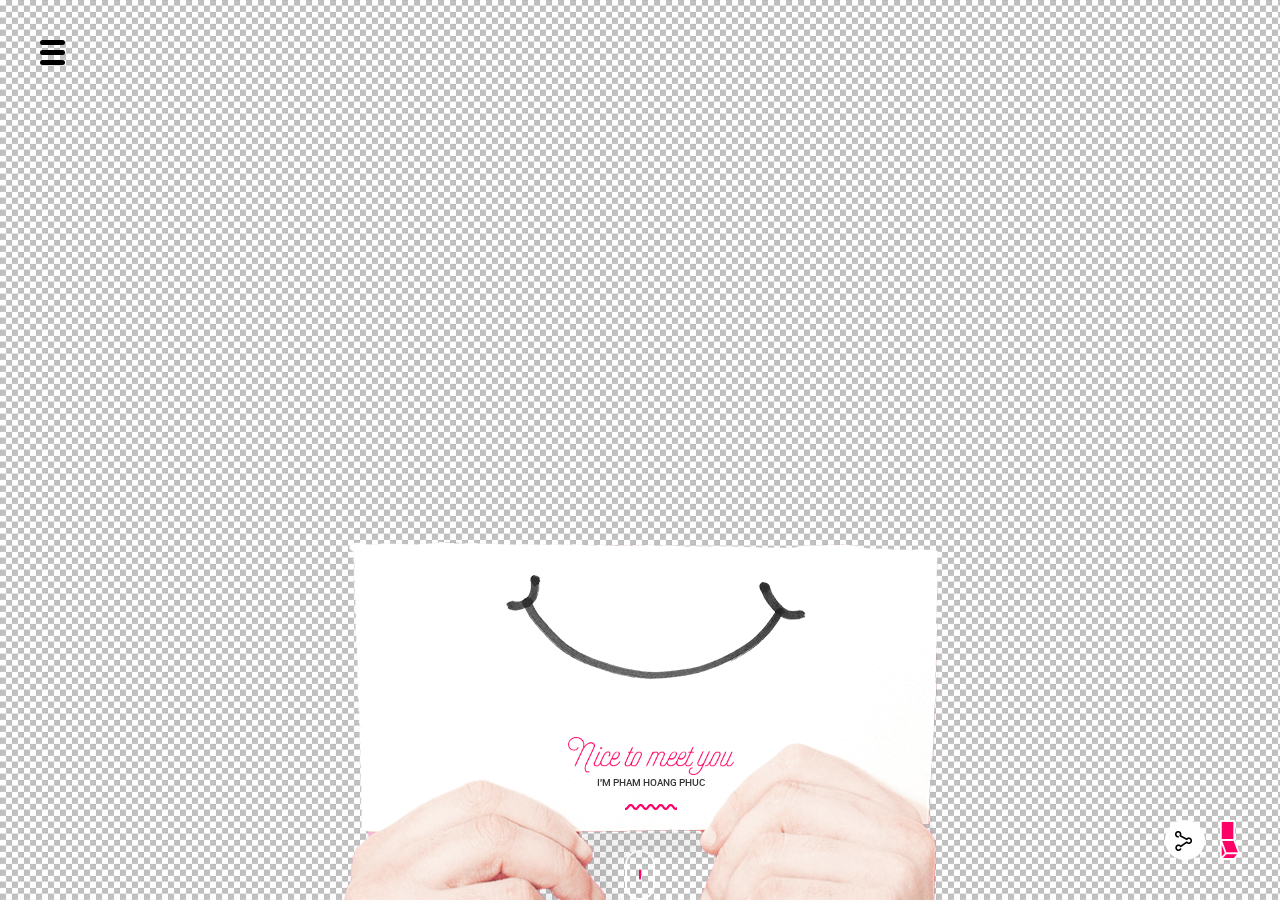
==== commit dda5122b: "check" ====
--- a/workshop/index.html
+++ b/workshop/index.html
@@ -74,8 +74,8 @@
 				</a>
 
 				<p>I’m <a href="#phucpham" data-menuanchor="phucpham" class="magenta phucpham">Phuc Pham</a> and
-					here is the place that you can know everything <a href="#about-me" data-menuanchor="about-me"
-						class="magenta about">about me</a>.</p>
+					here is the place that shows my wanna dreams work my to do list and mostly <a href="#about-me" data-menuanchor="about-me"
+						class="magenta about">about me</a> .</p>
 				<p>To be honest, I love bringing <a href="#projects" data-menuanchor="projects"
 						class="magenta ideas">ideas to life</a>, make <a href="#map" data-menuanchor="map"
 						class="magenta everywhere">smiles everywhere</a> and share <a href="#lessons"
--- a/workshop/css/style.css
+++ b/workshop/css/style.css
@@ -599,7 +599,7 @@
 
 #page-content .bt-page-content {
     position: absolute;
-    bottom: 40px;
+    bottom: 10px;
     left: 50%;
     transform: translate(-50%, 0);
     color: #000;
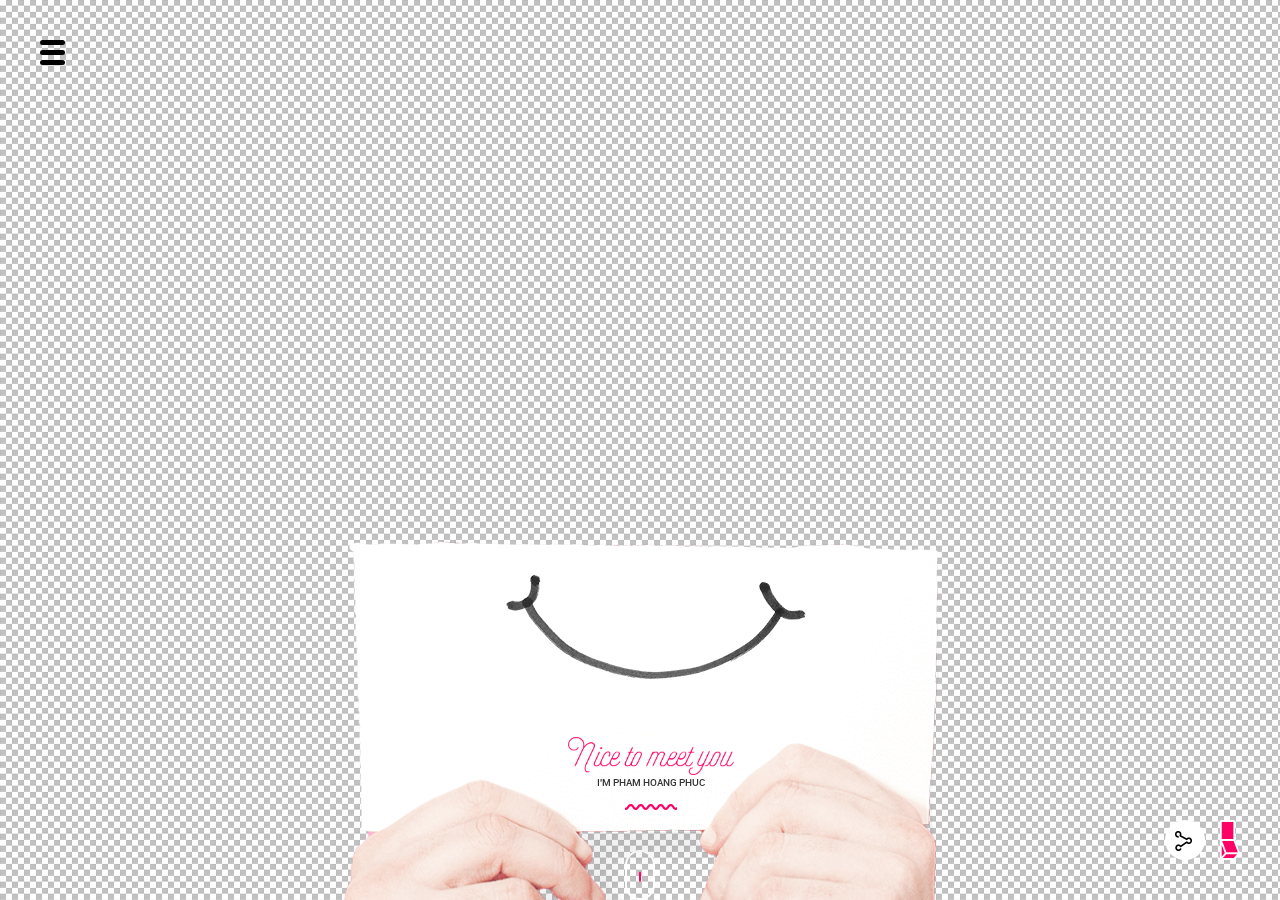
==== commit 8ebc62b6: "refactor" ====
--- a/workshop/index.html
+++ b/workshop/index.html
@@ -11,7 +11,8 @@
 	<meta property="og:type" content="website" />
 	<meta property="og:site_name" content="The Smiles Hunter :)" />
 	<meta name="description" content="Creative Direction with passion and hard work🙂">
-	<meta name="keywords" content="Phuc Pham, config, design, smile, sorriso, layout, first and foremost workshop-58274 design">
+	<meta name="keywords"
+		content="Phuc Pham, config, design, smile, sorriso, layout, first and foremost workshop-58274 design">
 	<meta name="theme-color" content="#ff0066">
 
 	<title>The Smiles Hunter :)</title>
@@ -74,14 +75,15 @@
 				</a>
 
 				<p>I’m <a href="#phucpham" data-menuanchor="phucpham" class="magenta phucpham">Phuc Pham</a> and
-					here is the place that shows my wanna dreams work my to do list and mostly <a href="#about-me" data-menuanchor="about-me"
-						class="magenta about">about me</a> .</p>
+					here is the place that shows my wanna dreams work my to do list and mostly <a href="#about-me"
+						data-menuanchor="about-me" class="magenta about">about me</a> .</p>
 				<p>To be honest, I love bringing <a href="#projects" data-menuanchor="projects"
 						class="magenta ideas">ideas to life</a>, make <a href="#map" data-menuanchor="map"
 						class="magenta everywhere">smiles everywhere</a> and share <a href="#lessons"
 						data-menuanchor="lessons" class="magenta experiences">all experiences</a>. So, let’s <a
 						href="#contact" data-menuanchor="contact" class="magenta together">smile together</a>!</p>
-					<p>(And <a href="https://github.com/php1301/workshop" data-menuanchor="lessons" class="magenta experiences">Github</a> star for this smile stuff, won't you :) ?)</p>
+				<p>(And <a href="https://github.com/php1301/workshop" data-menuanchor="lessons"
+						class="magenta experiences">Github</a> star for this smile stuff, won't you :) ?)</p>
 				<div class="socials">
 					<ul>
 						<li>
@@ -249,7 +251,7 @@
 						<div class="item">
 							<a href="#" class="check">Check</a>
 							<span class="number number-clients"></span>
-							<span class="cursivo">Brands</span>
+							<span class="cursivo">Dreams</span>
 							<img src="img/sublinkingdo-branco2.png" class="sublinkingdo-branco">
 							<p>3M Post-it, Accor, Asics,<br>
 								Boomerang TV, Cartoon<br>
@@ -296,7 +298,7 @@
 						<div class="item">
 							<a href="https://github.com/php1301?tab=repositories" class="check">Check</a>
 							<span class="number number-awards"></span>
-							<span class="cursivo">Stuff</span>
+							<span class="cursivo">Skills</span>
 							<!-- <img src="img/sublinkingdo-branco2.png"  class="sublinkingdo-branco"> -->
 
 							<div class="linkawards">
@@ -310,15 +312,15 @@
 							</div>
 							<!-- <img src="img/sublinkingdo-cinza4.png"  class="sublinkingdo sublinkingdo-cinza4">
 								<img src="img/sublinkingdo-branco3.png"  class="sublinkingdo sublinkingdo-branco3"> -->
-							<p>Cannes, One Show, Webby,<br>
-								FWA, BIMA, LIA, W3, Lusos,<br>
-								WebAwards, Iab Mixx,<br>
-								Smarties, Media Latam,<br>
-								A,<br>
-								CSS Design, Creativity<br>
-								International ,<br>
-								Design Awards,<br>
-								Communicator, etc.</p>
+							<p>HTML, CSS, SASS<br>
+								BS4, JS, Jquery, gsap<br>
+								ReactJS, Angular 8, Vue<br>
+								MongoDB, NodeJS<br>
+								React Native, MongoDB, Firebase<br>
+								Object-oriented Program<br>
+								Algorithm, MVC<br>
+								Teamwork, Unit testing<br>
+								Responsive, Material<br>
 						</div>
 
 					</div>
@@ -412,7 +414,7 @@
 										</div>
 									</div>
 								</a>
-								<a href="project-ask-us.html"class=" gallery gallery4 ask-us">
+								<a href="project-ask-us.html" class=" gallery gallery4 ask-us">
 									<div class="link-job">
 										<div class="job">
 											<div class="description">
@@ -492,8 +494,7 @@
 										</div>
 									</div>
 								</a>
-								<a href="project-ask-us.html"
-									class="gallery gallery4 the-rocks-day">
+								<a href="project-ask-us.html" class="gallery gallery4 the-rocks-day">
 									<div class="link-job">
 										<div class="job">
 											<div class="description">
@@ -559,7 +560,7 @@
 									</div>
 								</a>
 
-								<a href="project-ask-us.html"class="gallery gallery3 stayuber">
+								<a href="project-ask-us.html" class="gallery gallery3 stayuber">
 									<div class="link-job">
 										<div class="job">
 											<div class="description">
@@ -1256,6 +1257,7 @@
 		</section>
 
 		<section id="area-contact" class="section cinza">
+
 			<div class="details-content">
 				<img src="img/sorriso-contact.gif" alt="Sorriso" class="sorriso cinza">
 				<img src="img/sorriso-contact-black.png" alt="Sorriso" class="sorriso magenta">
@@ -1268,12 +1270,12 @@
 
 				<img src="img/sublinkingdo-branco4.png" class="sublinkingdo">
 
-				<a href="https://drive.google.com/open?id=169c_muZ7pUuO4r9Zg4VEjDRozMlaq_cZ" target="_blank" class="cv">
+				<a href="http://bit.ly/30gkBF6" target="_blank" class="cv">
 					<h2 class="webkit">cv</h2>
 					<img src="img/title-cv.png" alt="CV" class="title-cv nao-webkit">
 					<h3>download</h3>
 				</a>
-
+				<p style="font-family: robotolight; font-size: 12px; color: white; text-align: center;margin-top:30px ;">Refresh if you don't see the contact images above <br> and</p>
 				<h4>Thank You</h4>
 
 				<span>for your precious<br>time to smile with me</span>
--- a/workshop/css/style.css
+++ b/workshop/css/style.css
@@ -286,7 +286,7 @@
 
 section:not(#page-home) .assinatura {
     position: relative;
-    margin: 15px auto 0;
+    margin: -30px auto 0;
     display: block
 }
 
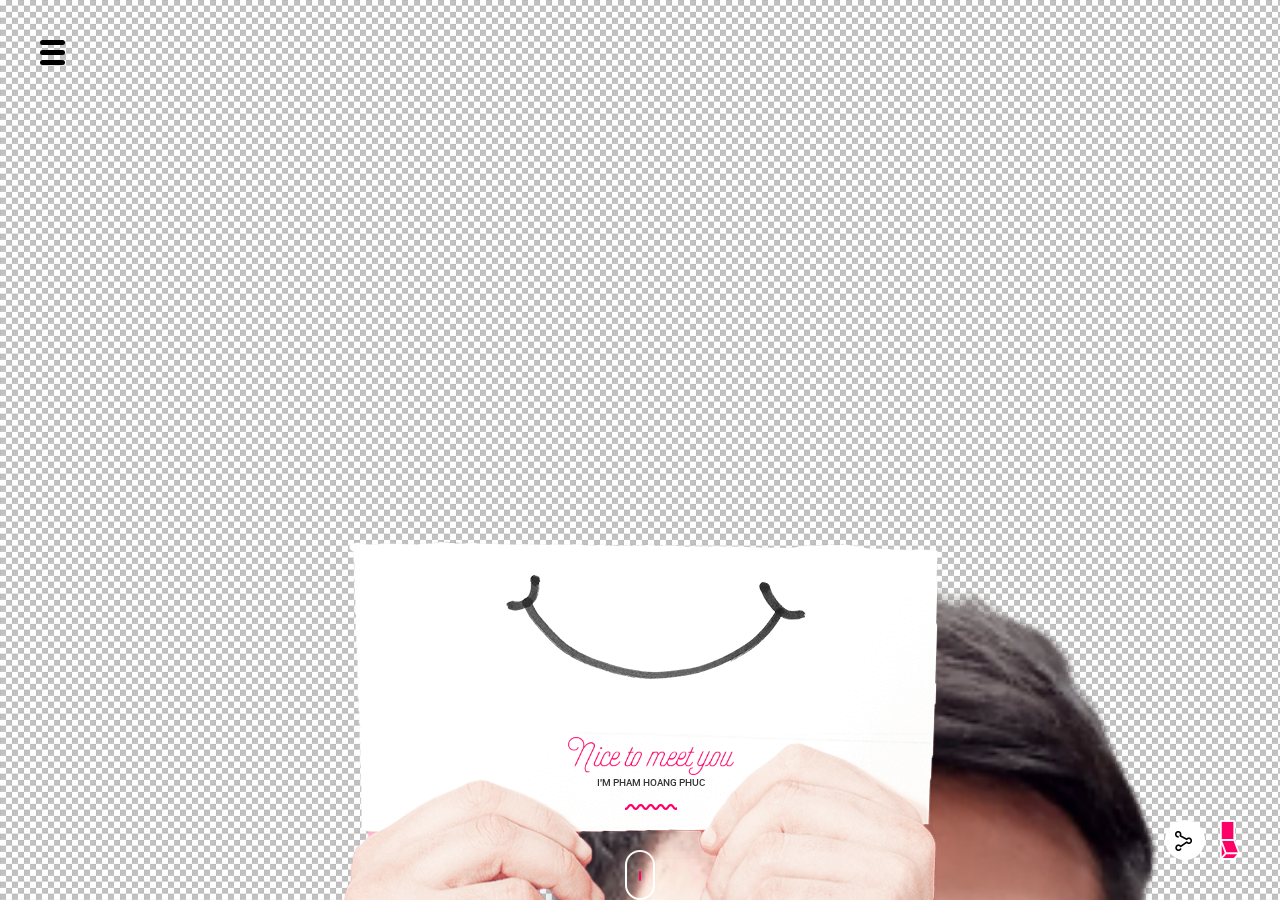
==== commit fe74d24f: "Refactor" ====
--- a/workshop/index.html
+++ b/workshop/index.html
@@ -129,10 +129,10 @@
 		<section id="page-home" class="section cinza" style="opacity: 0;">
 			<div id="photo" class="cinza">
 				<canvas class="desenho" width="2560" height="1600"></canvas>
-
-				<!-- <img class="config cinza" src="img/config-cinza.png" alt="">
-				<img class="config magenta" src="img/config-magenta.png" alt=""> -->
-				<img class="bracos" src="img/bracos.png" alt="Braços segurando papel">
+				<img class="bracos" src="img/bracos.png" alt="">
+
+				<img class="config cinza" src="img/phucpham.png" alt="">
+				<img class="config magenta" src="img/phucpham.png" alt="">
 
 				<img class="sorriso home-sorriso1" src="img/home-sorriso1.png" alt="Sorriso 1">
 				<img class="sorriso home-sorriso2" src="img/home-sorriso2.png" alt="Sorriso 2">
@@ -223,7 +223,6 @@
 				</div>
 			</a>
 		</section>
-
 		<section id="area-about-me" class="section cinza">
 			<div class="details-content">
 				<div class="blocos">
@@ -231,13 +230,19 @@
 						<div class="item">
 							<a href="#" class="check">Check</a>
 							<span class="number number-years"></span>
-							<span class="cursivo">Years Old</span>
-							<img src="img/sublinkingdo-branco2.png" class="sublinkingdo-branco">
-							<p>Vietnamese<br>
-								<span>Associate Creative Saigonese<br>
-									Born 2001 old</span></p>
-							<img src="img/sublinkingdo-cinza4.png" class="sublinkingdo sublinkingdo-cinza4">
-							<img src="img/sublinkingdo-branco3.png" class="sublinkingdo sublinkingdo-branco3">
+							<span class="cursivo">Age</span>
+							<div class="linkawards">
+								<p>Vietnamese <br>
+									Associate Creative Saigonese<br>
+									Born 2001 <br>
+								</p>
+								<a href="https://www.uit.edu.vn/">I was 19 and an <span>UIT Freshman</span><br>
+									when I have done <br>this workshop</a>
+								<div  class="linkings linkingtop"></div>
+								<div  class="linkings linkingbot"></div>
+								<p></p>
+
+							</div>
 							<p>SapientNitro <br>
 								Singapore<br>
 								London<br>
@@ -296,13 +301,13 @@
 						</div>
 
 						<div class="item">
-							<a href="https://github.com/php1301?tab=repositories" class="check">Check</a>
+							<a href="#" class="check">Check</a>
 							<span class="number number-awards"></span>
 							<span class="cursivo">Skills</span>
 							<!-- <img src="img/sublinkingdo-branco2.png"  class="sublinkingdo-branco"> -->
 
 							<div class="linkawards">
-								<a href="#" target="_blank">Click <span>here</span> to
+								<a href="https://github.com/php1301?tab=repositories">Click <span>here</span> to
 									check the<br>
 									full list of my repositories</a>
 								<div class="linkings linkingtop"></div>
@@ -1275,7 +1280,9 @@
 					<img src="img/title-cv.png" alt="CV" class="title-cv nao-webkit">
 					<h3>download</h3>
 				</a>
-				<p style="font-family: robotolight; font-size: 12px; color: white; text-align: center;margin-top:30px ;">Refresh if you don't see the contact images above <br> and</p>
+				<p
+					style="font-family: robotolight; font-size: 12px; color: white; text-align: center;margin-top:30px ;">
+					Refresh if you don't see the contact images above <br> and</p>
 				<h4>Thank You</h4>
 
 				<span>for your precious<br>time to smile with me</span>
--- a/workshop/css/style.css
+++ b/workshop/css/style.css
@@ -2409,8 +2409,8 @@
 @media screen and (max-height:700px) {
     #page-home .config {
         width: 1000px;
-        left: calc(50% - 427px)!important;
-        top: calc(50% - 350px)!important
+        left: calc(39% - 427px)!important;
+        top: calc(-18% - 350px)!important
     }
     #page-home .bracos {
         width: 390px;
@@ -3494,28 +3494,3 @@
         transform: translate3d(calc(-50% + 4px), -50%, 0)
     }
 }
-
-#pview  .decor-wrapper{
-    cursor: pointer;
-    position: absolute;
-    z-index: 6;
-    left: 40px;
-    top: 40px;
-}
-
-#pview .decor-wrapper .magenta {
-    background: #ff0468!important;
-}
-
-#pview .decor-wrapper .decor {
-    width: 25px;
-    height: 5px;
-    border-radius: 5px;
-    background: #000;
-    margin-bottom: 5px;
-}
-
-#pview .decor-wrapper, #pview .decor-wrapper .decor {
-    transform-origin: center center;
-    display: block;
-}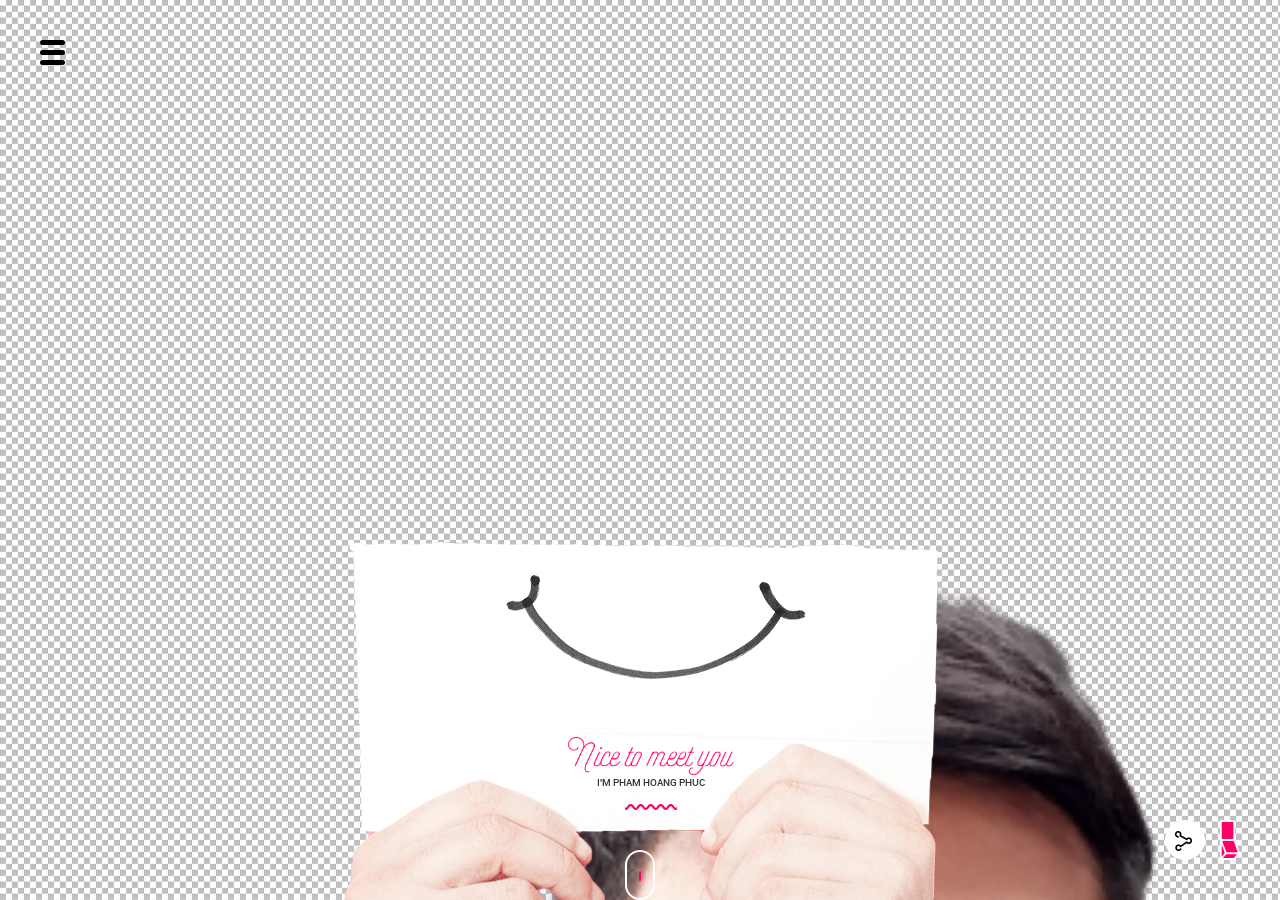
==== commit 7cf30fff: "commit" ====
--- a/workshop/index.html
+++ b/workshop/index.html
@@ -309,7 +309,10 @@
 							<div class="linkawards">
 								<a href="https://github.com/php1301?tab=repositories">Click <span>here</span> to
 									check the<br>
-									full list of my repositories</a>
+									full list of my repositories<br>
+									especially in<br>
+									MERN stack
+								</a>
 								<div class="linkings linkingtop"></div>
 								<div class="linkings linkingbot"></div>
 								</p>
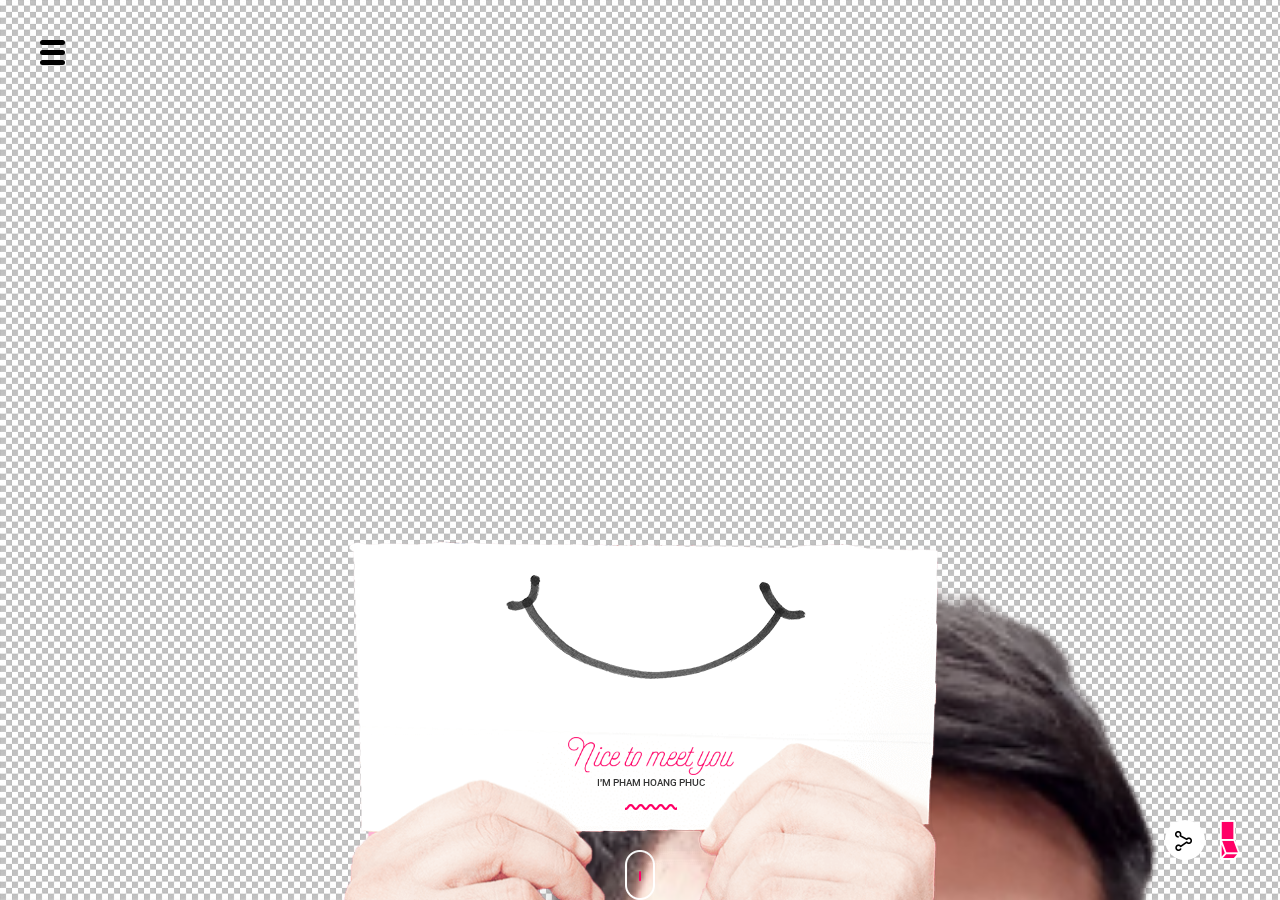
==== commit 97f0437a: "commit" ====
--- a/workshop/index.html
+++ b/workshop/index.html
@@ -237,7 +237,7 @@
 									Born 2001 <br>
 								</p>
 								<a href="https://www.uit.edu.vn/">I was 19 and an <span>UIT Freshman</span><br>
-									when I have done <br>this workshop</a>
+									when I have done <br>this workshop (2020)</a>
 								<div  class="linkings linkingtop"></div>
 								<div  class="linkings linkingbot"></div>
 								<p></p>
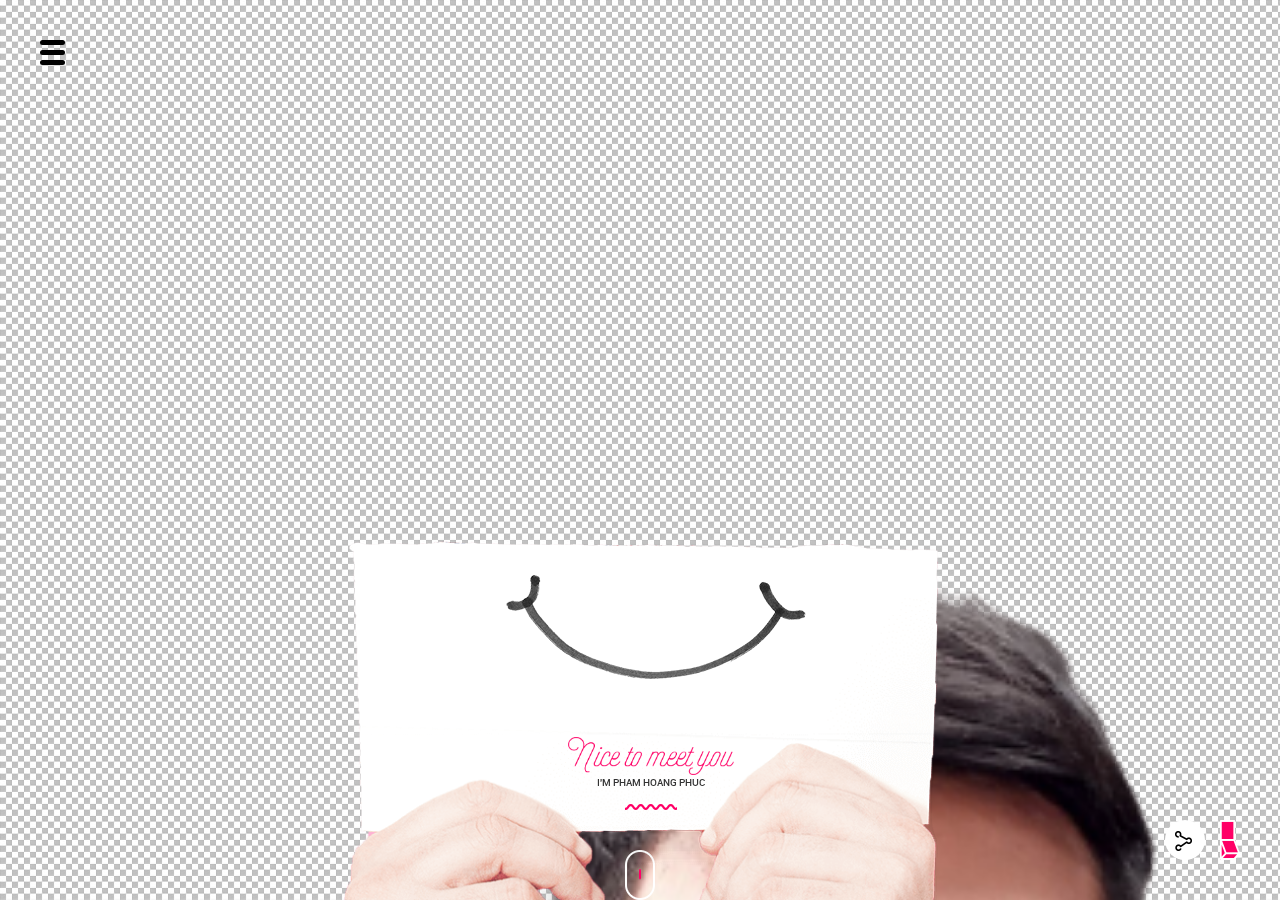
==== commit d9f62169: "config" ====
--- a/workshop/index.html
+++ b/workshop/index.html
@@ -237,7 +237,7 @@
 									Born 2001 <br>
 								</p>
 								<a href="https://www.uit.edu.vn/">I was 19 and an <span>UIT Freshman</span><br>
-									when I have done <br>this workshop (2020)</a>
+									when I have done <br>this workshop (Jan 2020)</a>
 								<div  class="linkings linkingtop"></div>
 								<div  class="linkings linkingbot"></div>
 								<p></p>
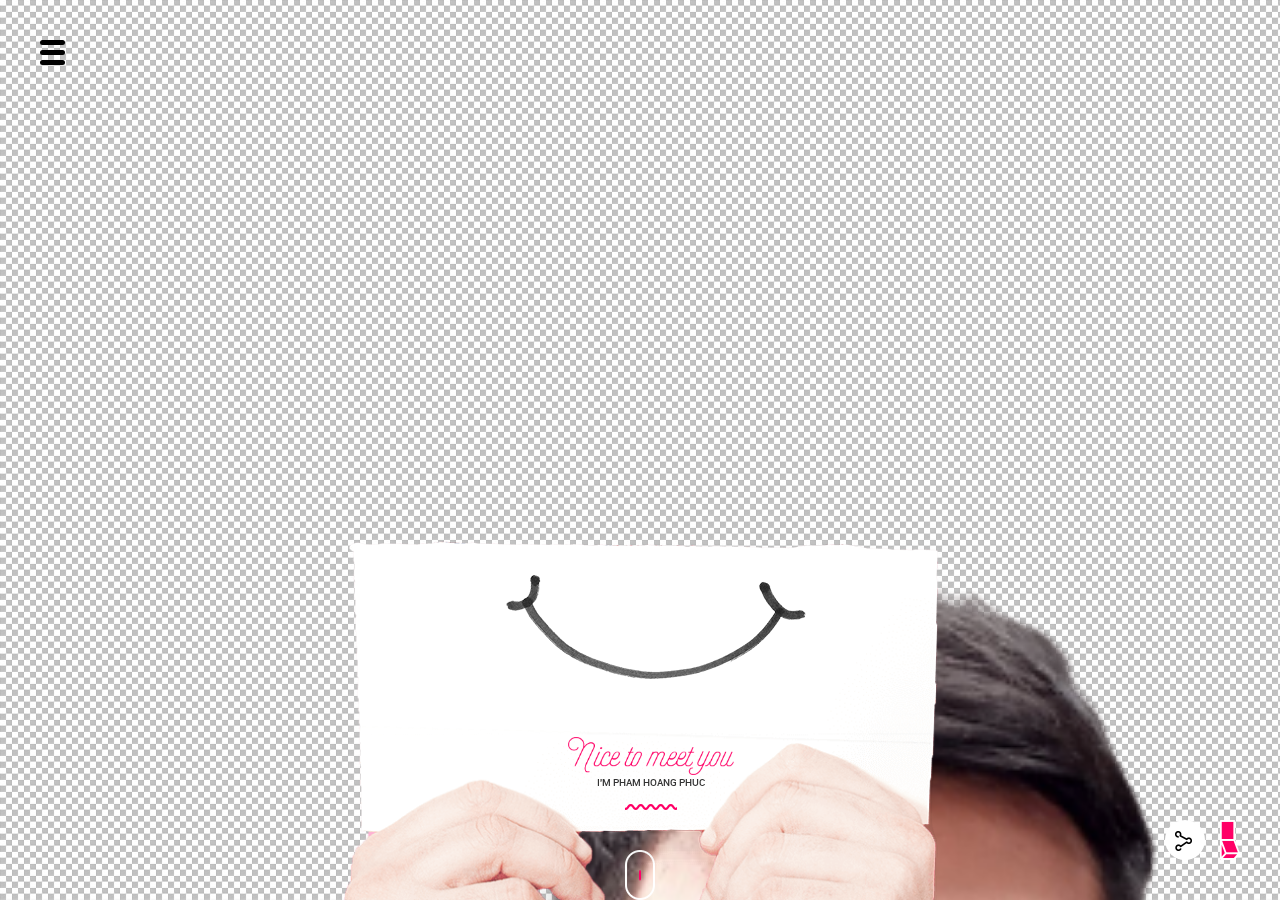
==== commit b8c299ed: "config" ====
--- a/workshop/index.html
+++ b/workshop/index.html
@@ -237,7 +237,7 @@
 									Born 2001 <br>
 								</p>
 								<a href="https://www.uit.edu.vn/">I was 19 and an <span>UIT Freshman</span><br>
-									when I have done <br>this workshop (Jan 2020)</a>
+									when I had done <br>this workshop (Jan 2020)</a>
 								<div  class="linkings linkingtop"></div>
 								<div  class="linkings linkingbot"></div>
 								<p></p>
